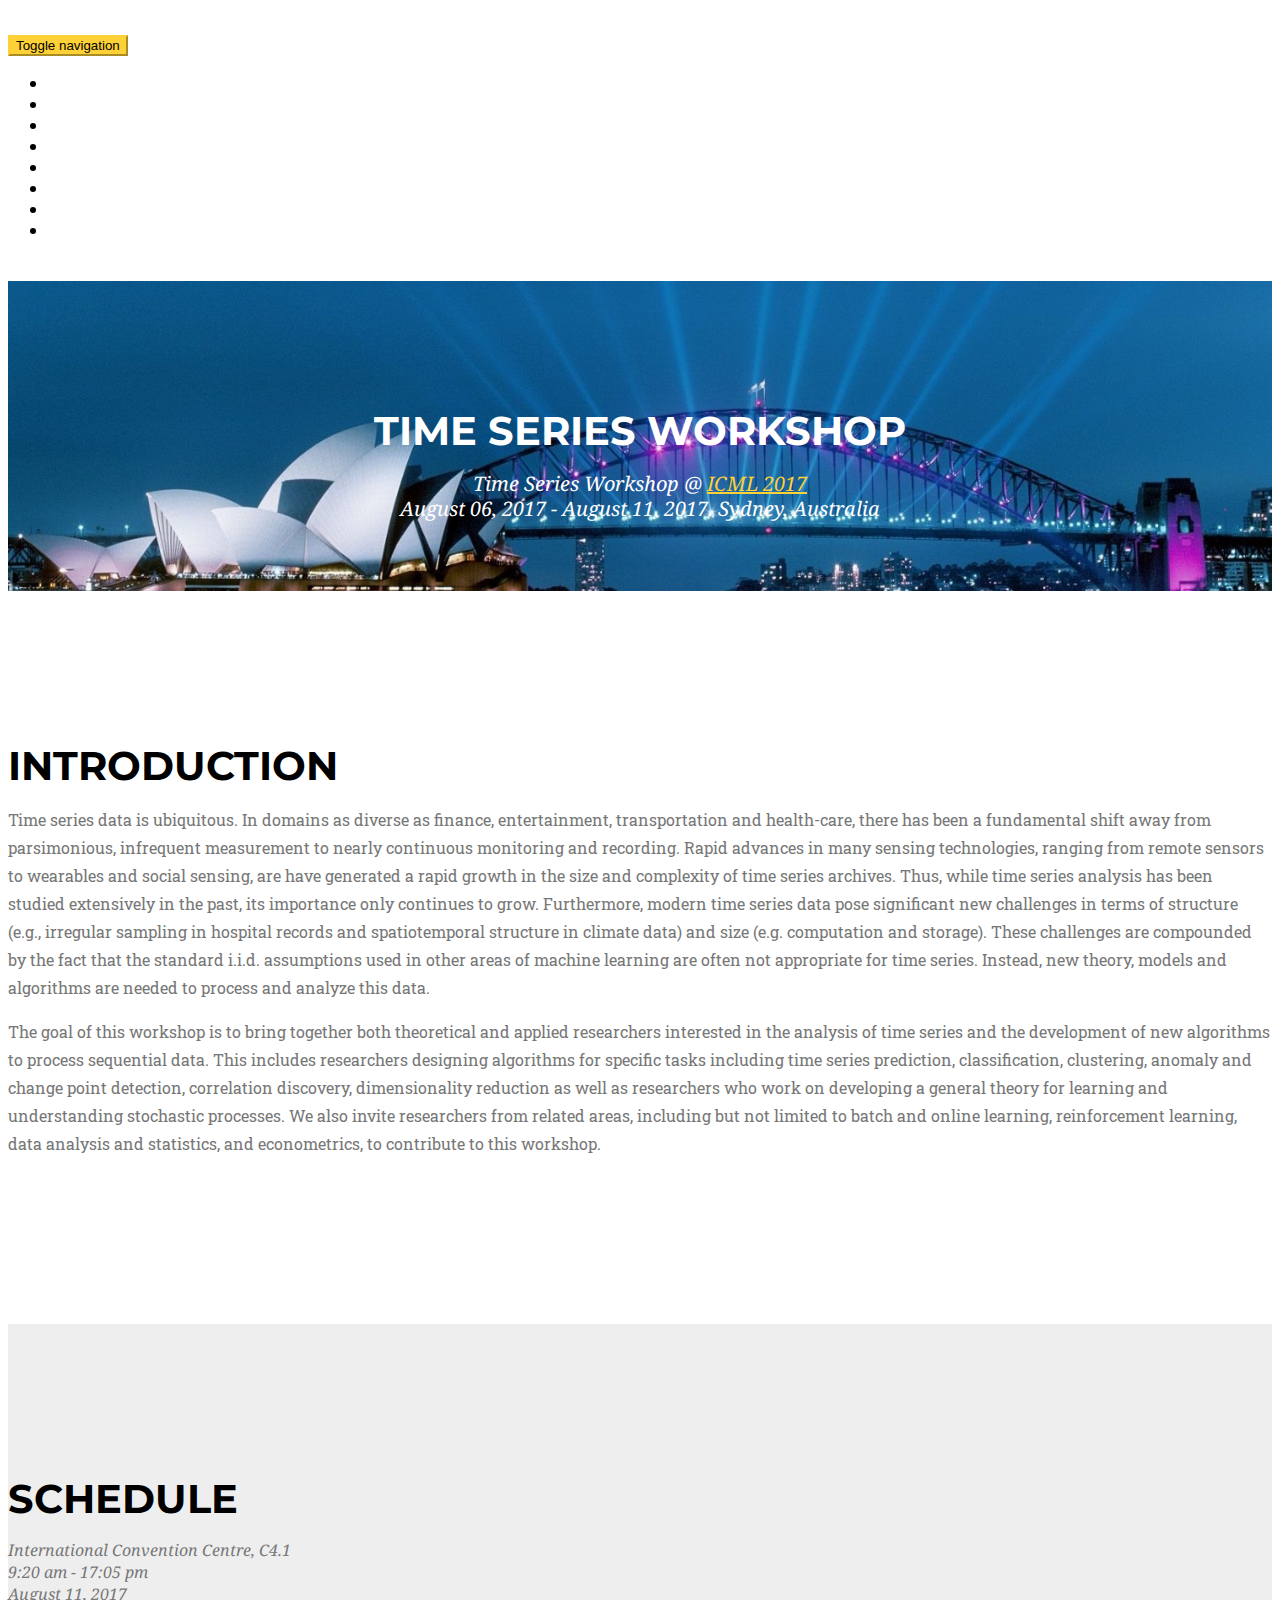
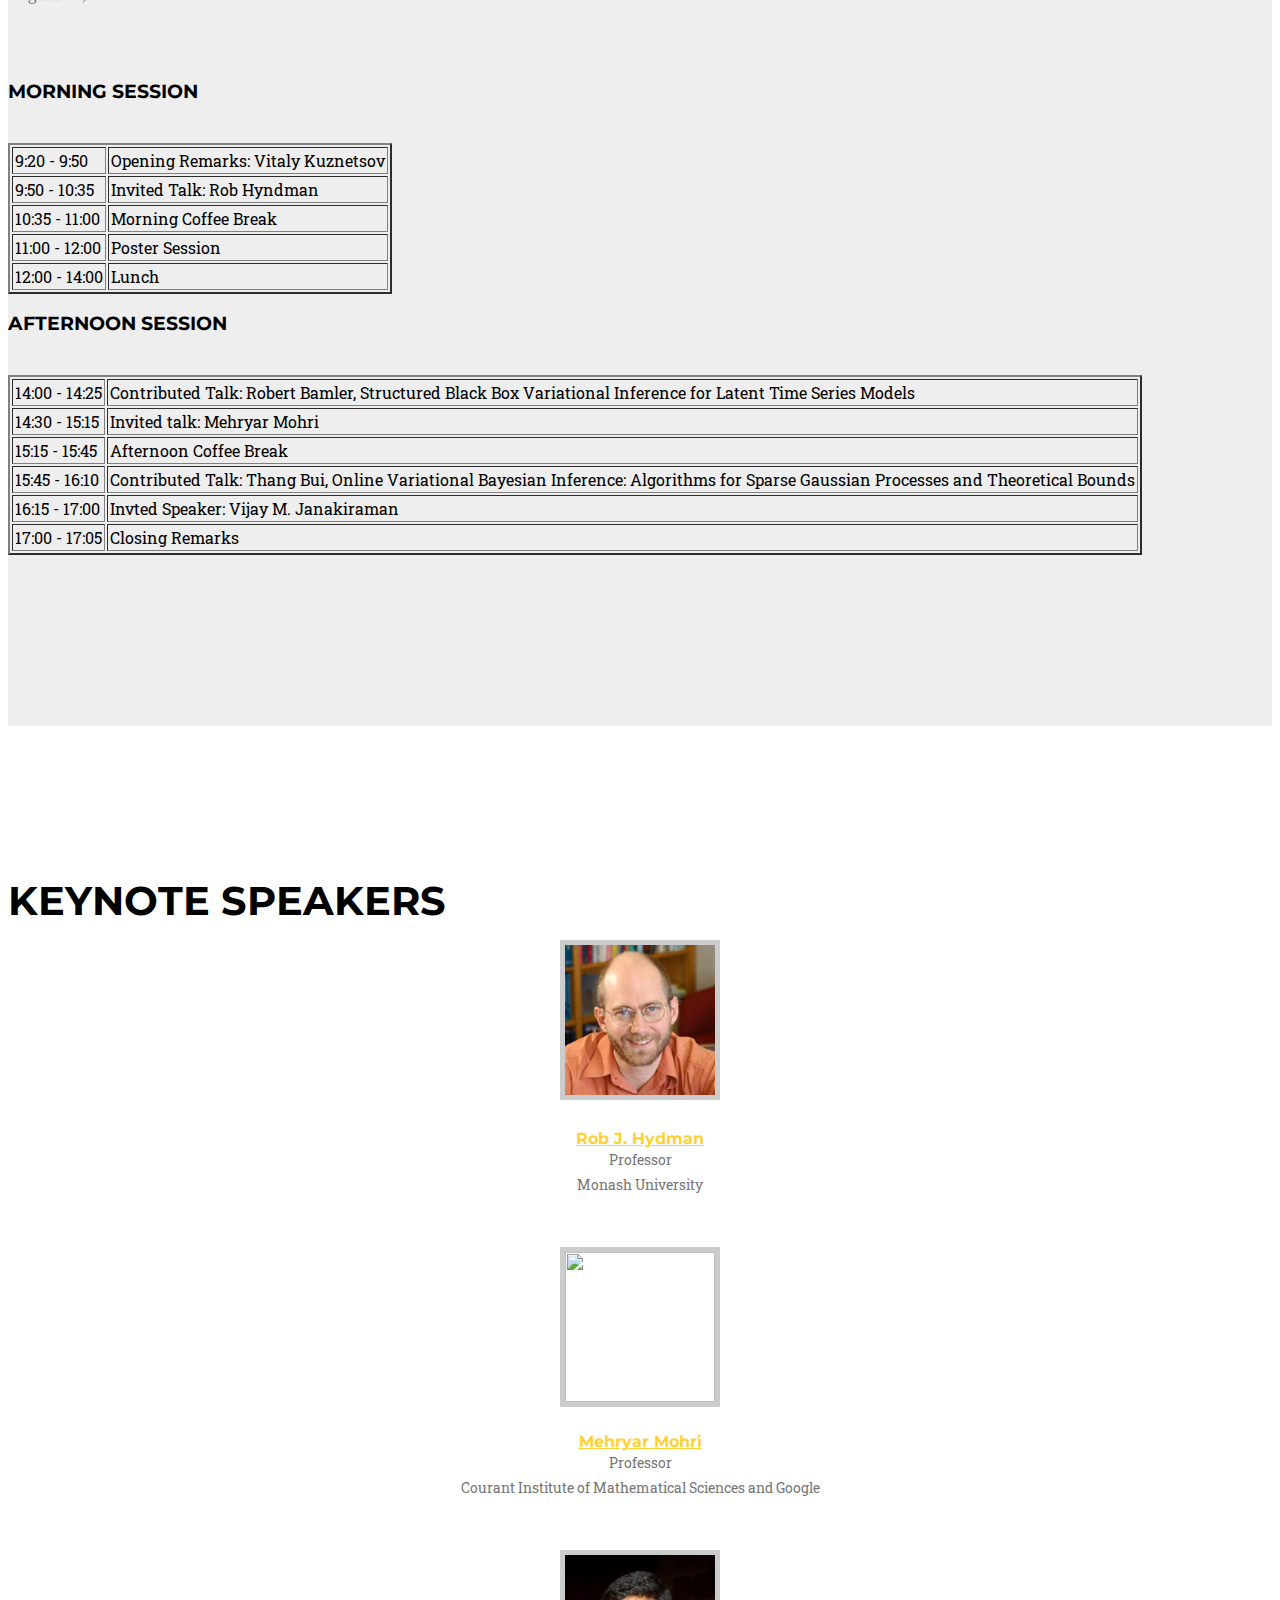
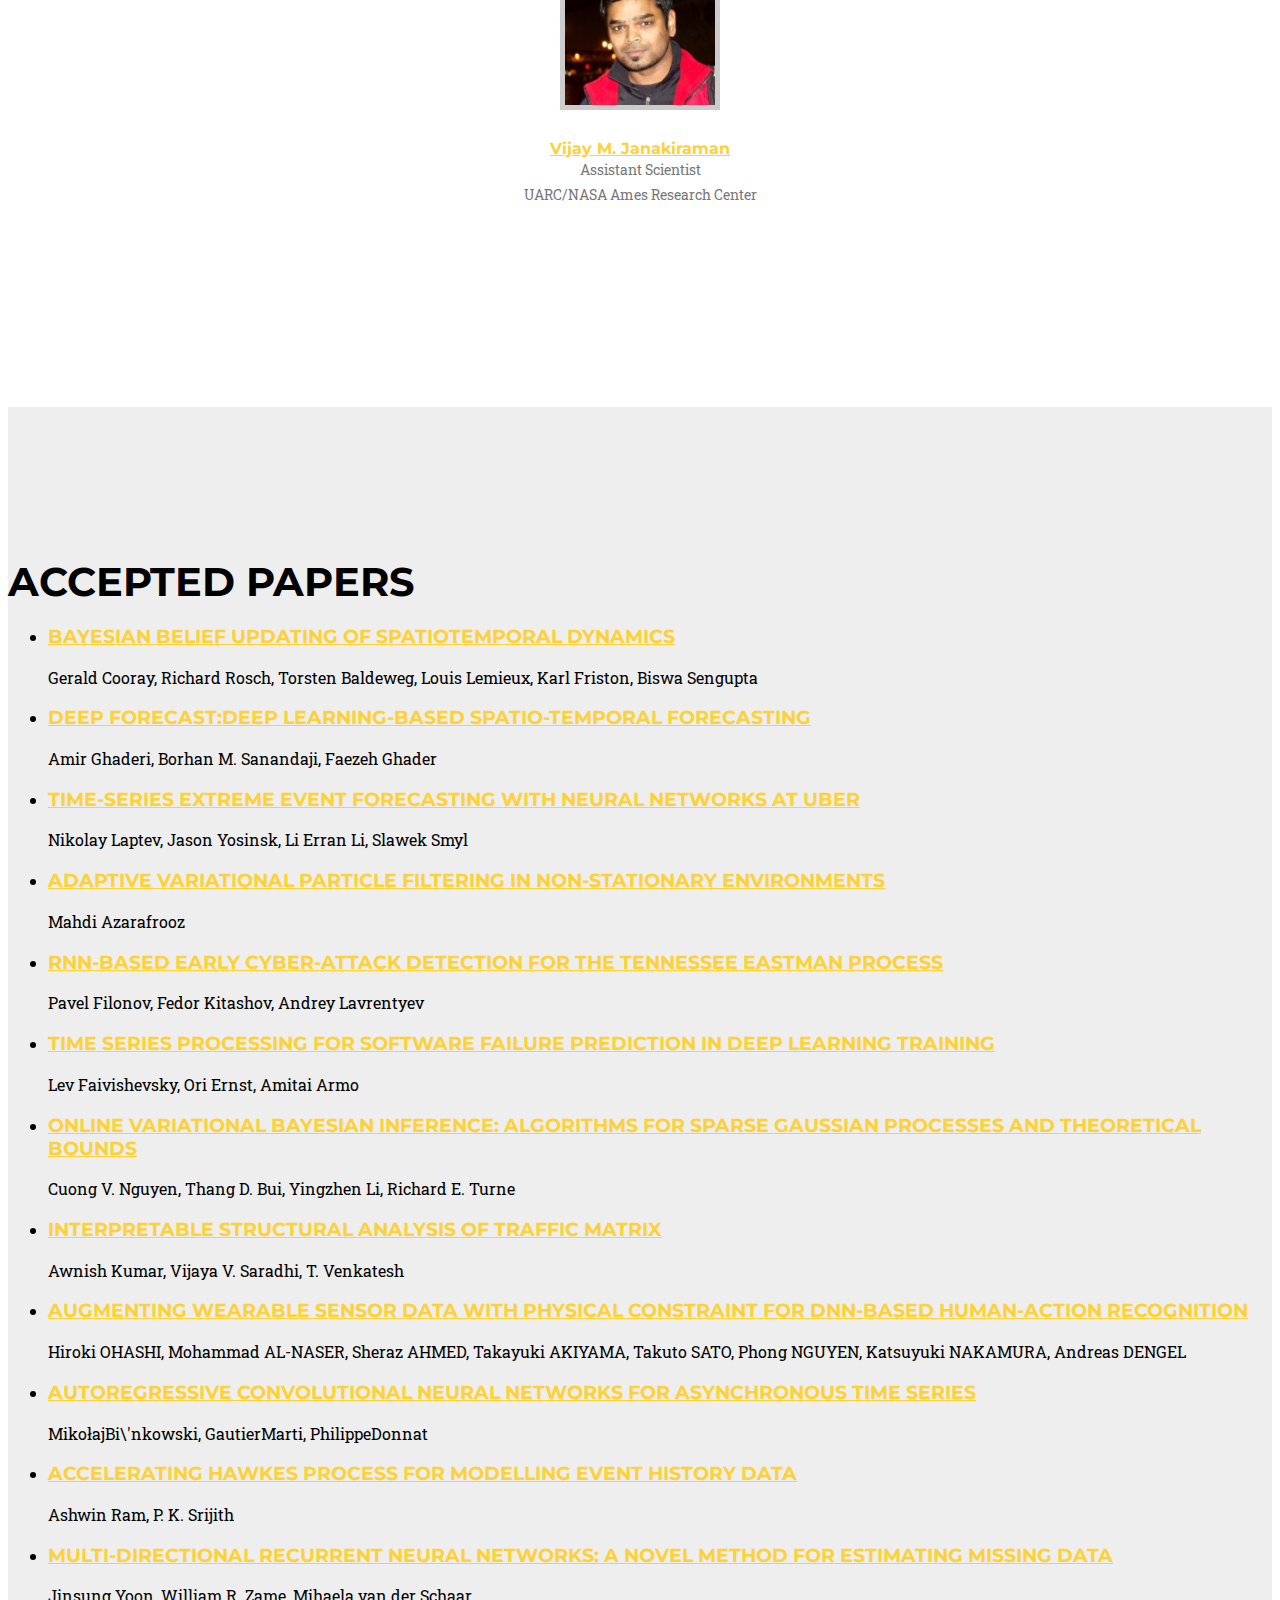
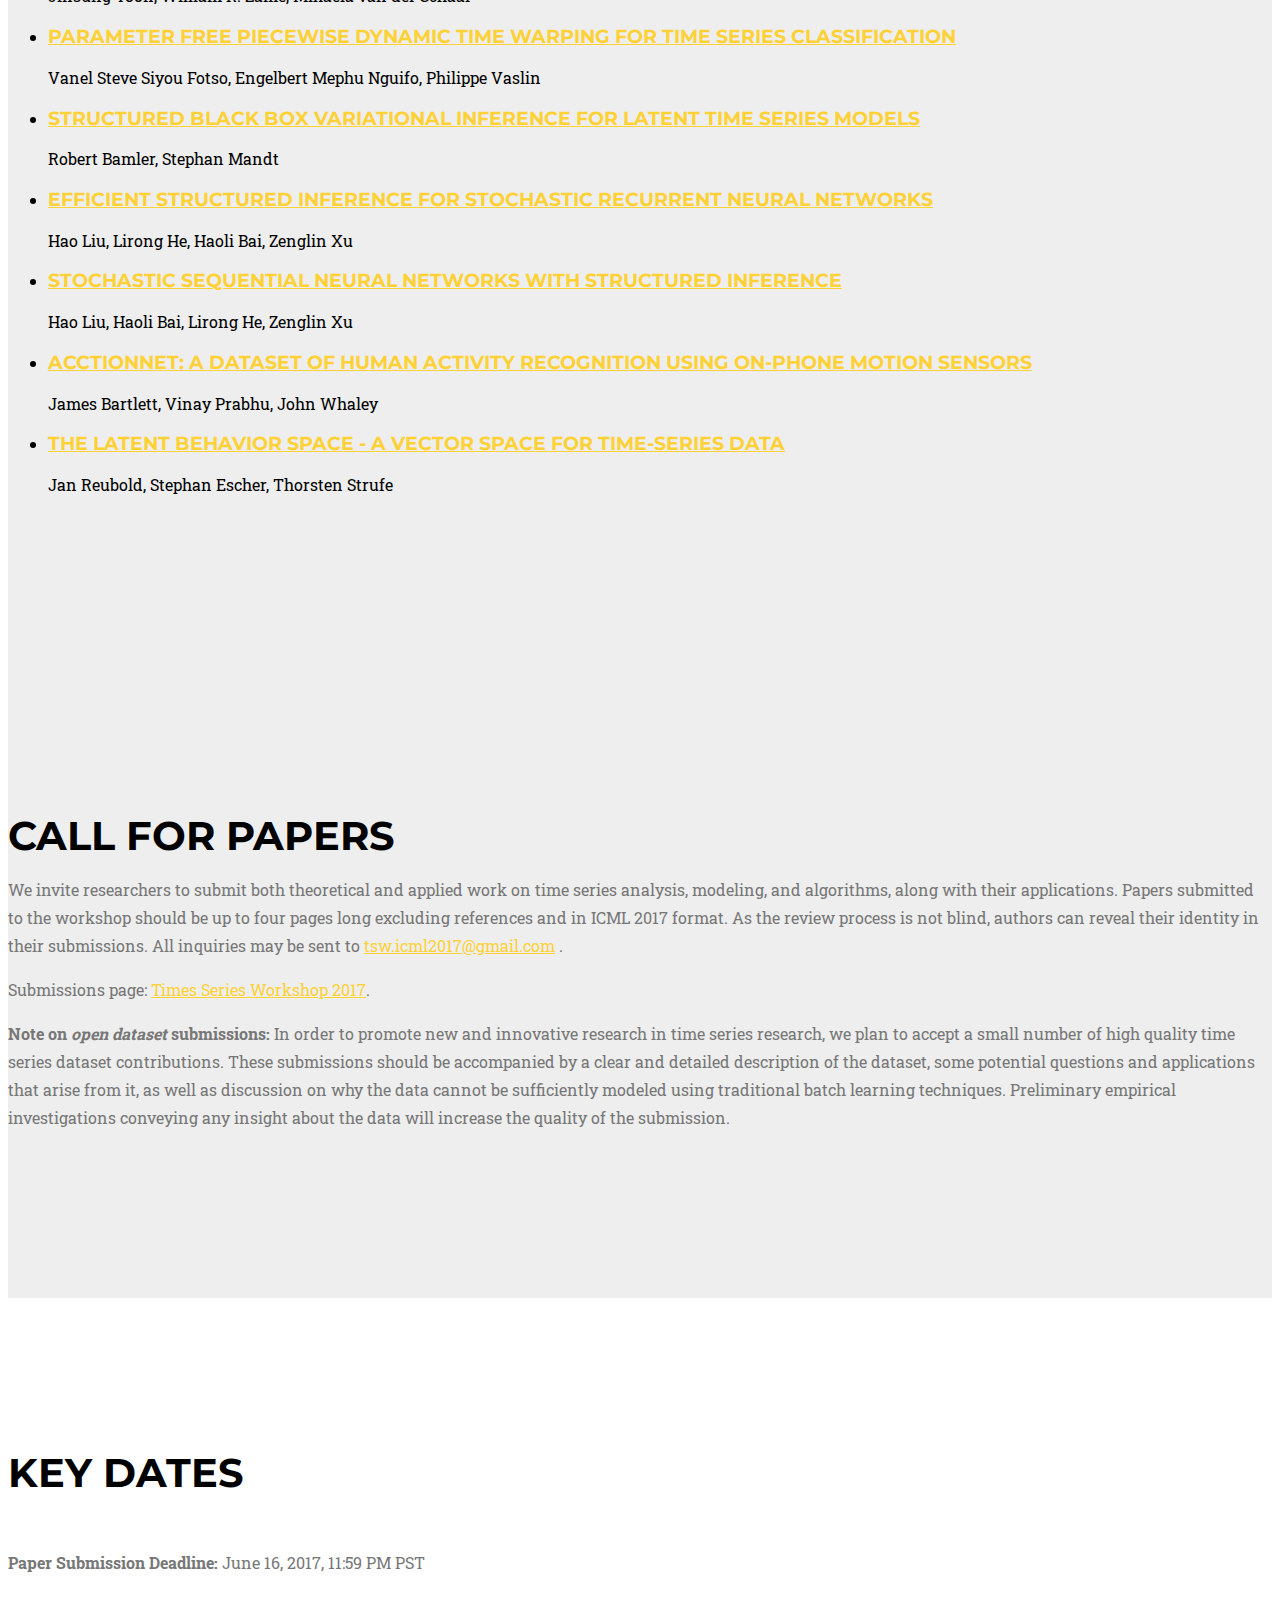
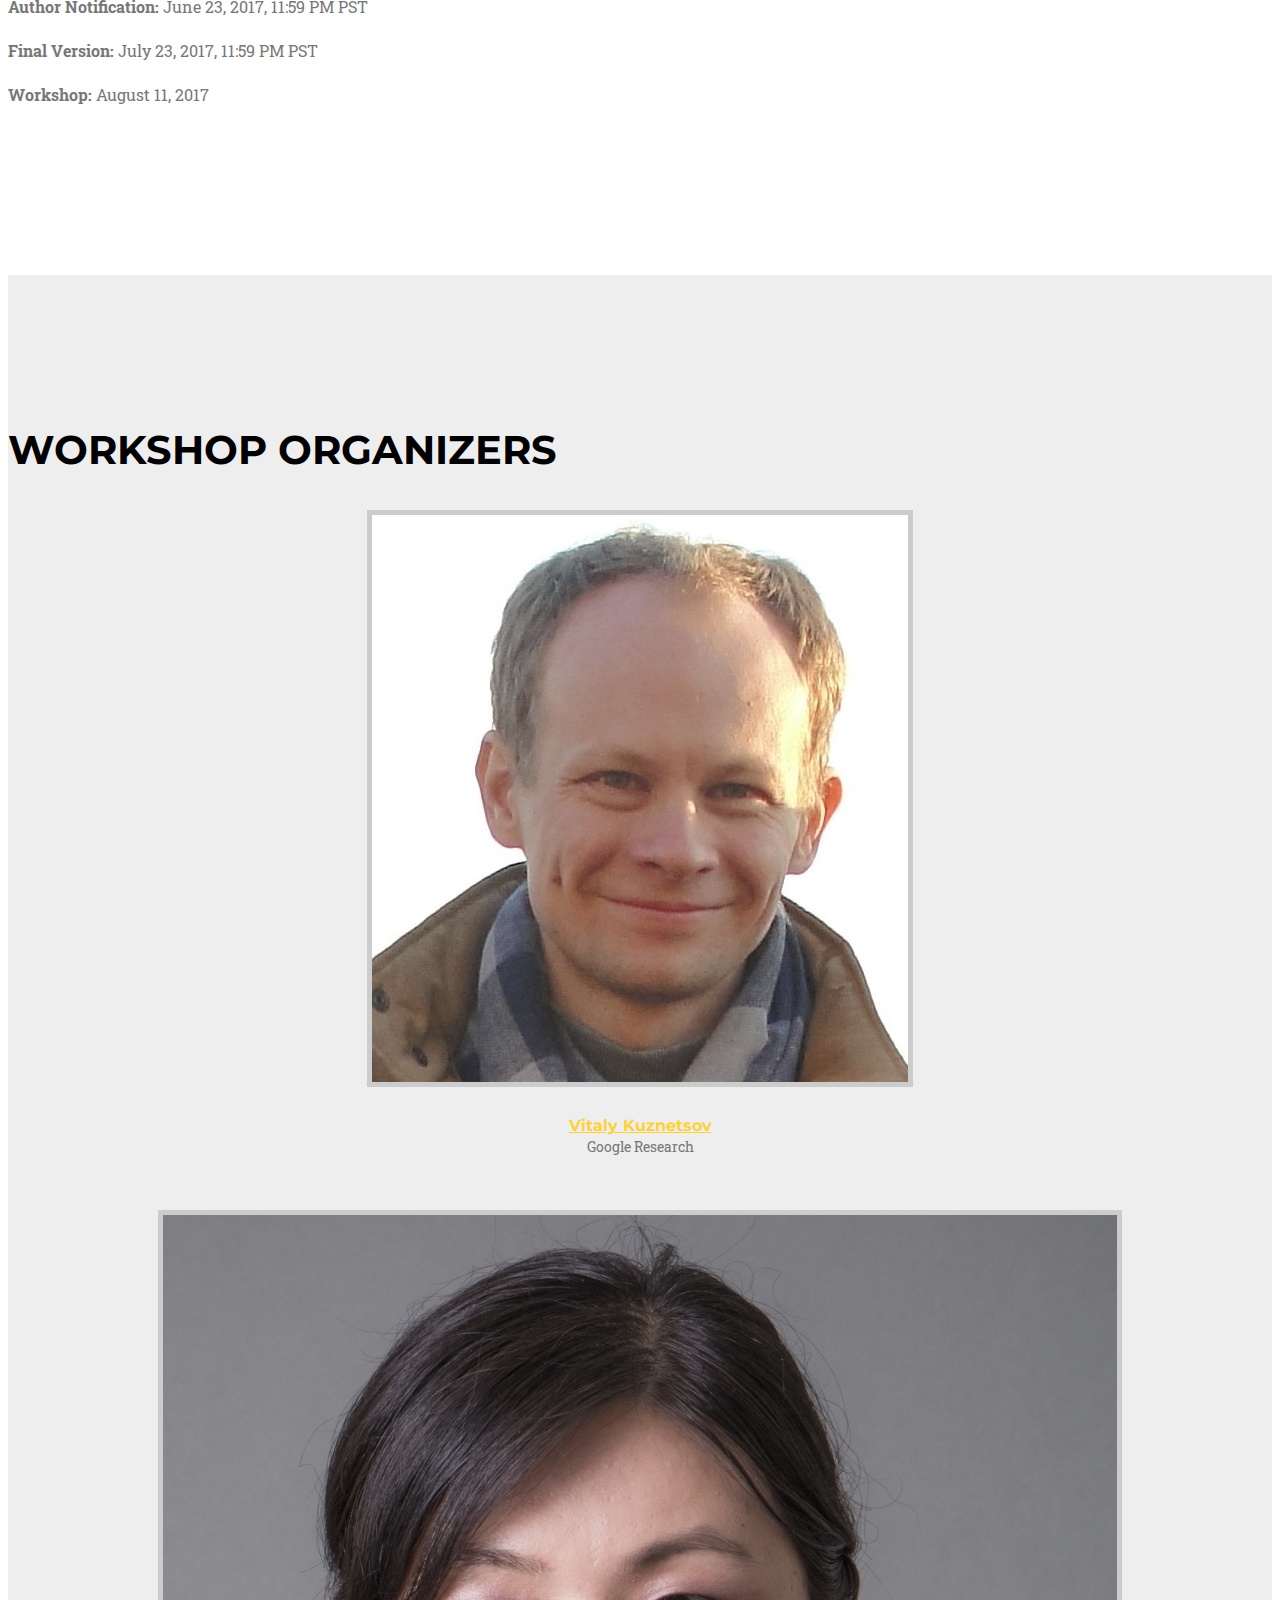
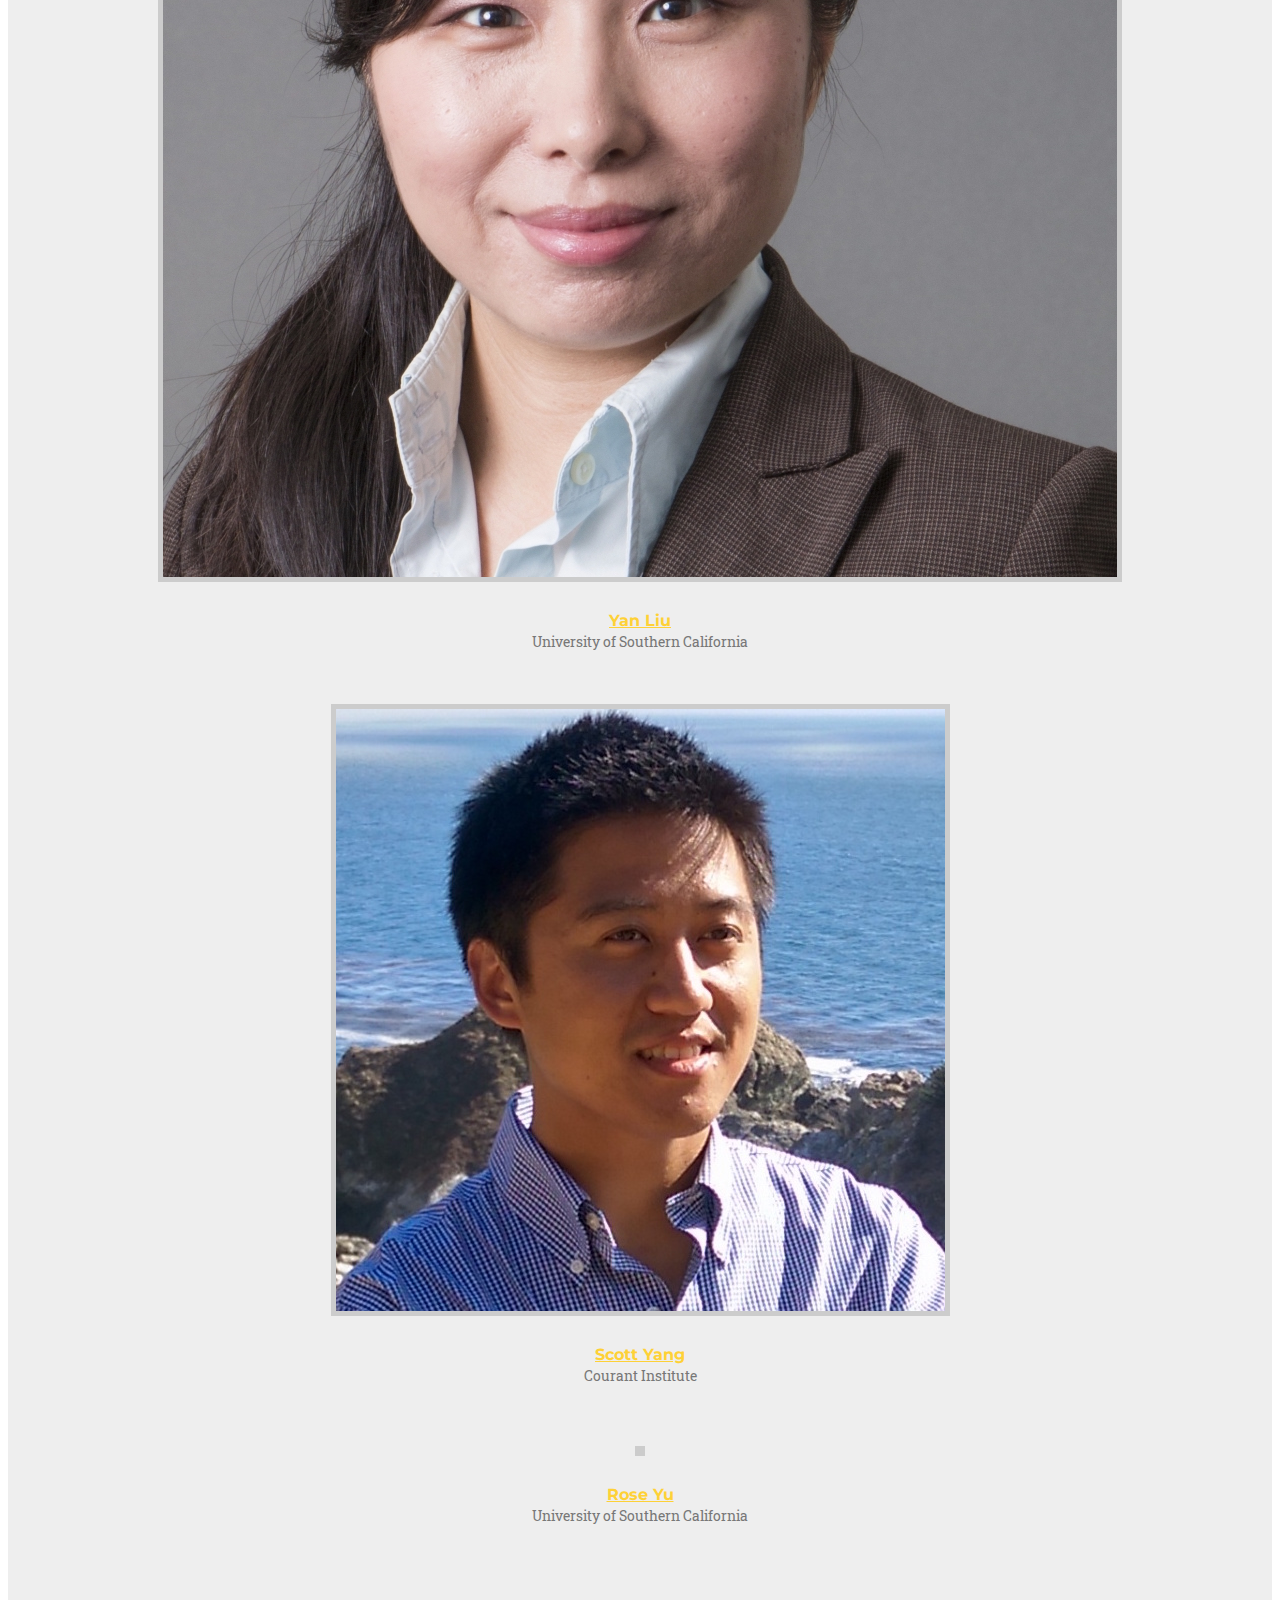
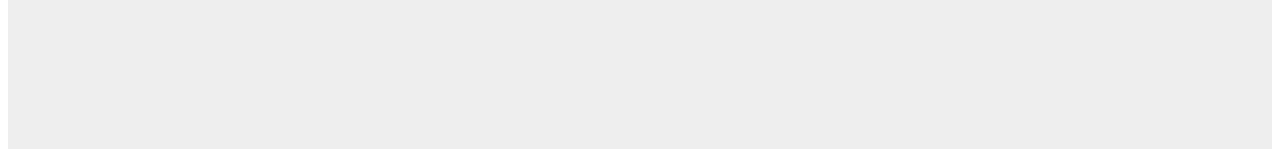
==== index_2017.html @ 30658706 "time series workshop 2019" ====
<!DOCTYPE html>
<html lang="en">

<head>
    <link rel="shortcut icon" href="favicon.ico?">
    <meta charset="utf-8">
    <meta http-equiv="X-UA-Compatible" content="IE=edge">
    <meta name="viewport" content="width=device-width, initial-scale=1">
    <meta name="description" content="Time Seris workshop, co-located with ICML 2017, Sydney, Australia">


    <title> Time Series Workshop </title>

    <!-- Bootstrap Core CSS -->
    <link href="css/bootstrap.min.css" rel="stylesheet">

    <!-- Custom CSS -->
    <link href="css/agency.css" rel="stylesheet">

    <!-- Custom Fonts -->
    <link href="css/font-awesome.min.css" rel="stylesheet" type="text/css">
    <link href="https://fonts.googleapis.com/css?family=Montserrat:400,700" rel="stylesheet" type="text/css">
    <link href='https://fonts.googleapis.com/css?family=Kaushan+Script' rel='stylesheet' type='text/css'>
    <link href='https://fonts.googleapis.com/css?family=Droid+Serif:400,700,400italic,700italic' rel='stylesheet' type='text/css'>
    <link href='https://fonts.googleapis.com/css?family=Roboto+Slab:400,100,300,700' rel='stylesheet' type='text/css'>

  
</head>

<body id="page-top" class="index">

    <!-- Navigation -->
    <nav class="navbar navbar-default navbar-fixed-top">
        <div class="container">
            <!-- Brand and toggle get grouped for better mobile display -->
            <div class="navbar-header page-scroll">
                <button type="button" class="navbar-toggle" data-toggle="collapse" data-target="#bs-example-navbar-collapse-1">
                    <span class="sr-only">Toggle navigation</span>
                    <span class="icon-bar"></span>
                    <span class="icon-bar"></span>
                    <span class="icon-bar"></span>
                </button>

            </div> 

            <!-- Collect the nav links, forms, and other content for toggling -->
            <div class="collapse navbar-collapse" id="bs-example-navbar-collapse-1">
                <ul class="nav navbar-nav navbar-middle">
                    <li class="hidden">
                        <a href="#page-top"></a>
                    </li>
                    <li>
                        <a class="page-scroll" href="#introduction">Introduction</a>
                    </li>
                    <li>
                        <a class="page-scroll" href="#program">Schedule</a>
                    </li>
                    <li>
                        <a class="page-scroll" href="#keynote">Keynote Speakers</a>
                    </li>
                    <li>
                        <a class="page-scroll" href="#papers">Accepted Papers</a>
                    </li>
                    <li>
                        <a class="page-scroll" href="#call">CFP</a>
                    </li>
                    <li>
                        <a class="page-scroll" href="#dates">Important Dates</a>
                    </li>
                    <li>
                        <a class="page-scroll" href="#organization">Organizers</a>
                    </li>
        
                </ul>
            </div>
            <!-- /.navbar-collapse -->
        </div>
        <!-- /.container-fluid -->
    </nav>

    <!-- Header -->
    <header>
        <style>
        header {background-image:url(img/sydney_night.jpg); color:#fff}    
        </style>
        <div class="container">
            <div class="intro-text">
            <div class="intro-heading"> Time Series Workshop </br></div>
                            <div class="intro-lead-in"> Time Series Workshop @ <a href="https://2017.icml.cc/" target=_blank>ICML 2017</a></br>August 06, 2017 - August 11, 2017. Sydney, Australia</div>
                <!--a href="#call" target=_blank class="page-scroll btn btn-xl">Submit a Paper</a-->
            </div>
        </div>
    </header>

    <!-- Introduction Section -->
    <section id="introduction">
        <div class="container">
            <div class="row">
                <div class="col-lg-12 text-center">
                    <h2 class="section-heading">Introduction</h2>
                    <!--h3 class="section-subheading text-muted">Lorem ipsum dolor sit amet consectetur.</h3-->
                </div>
            </div>
            <div class="row text-justify">
                <div class="col-md-12">
                    <p class="large text-muted">
                    Time series data is ubiquitous. In domains as diverse as finance, entertainment, transportation and health-care, there has been a fundamental shift away from parsimonious, infrequent measurement to nearly continuous monitoring and recording. Rapid advances in many sensing technologies, ranging from remote sensors to wearables and social sensing, are have generated a rapid growth in the size and complexity of time series archives. Thus, while time series analysis has been studied extensively in the past, its importance only continues to grow. Furthermore, modern time series data pose significant new challenges in terms of structure (e.g., irregular sampling in hospital records and spatiotemporal structure in climate data) and size (e.g. computation and storage). These challenges are compounded by the fact that the standard i.i.d. assumptions used in other areas of machine learning are often not appropriate for time series. Instead, new theory, models and algorithms are needed to process and analyze this data.</br> 
                    </p>
                    <p class ="large text-muted"> 
                    The goal of this workshop is to bring together both theoretical and applied researchers interested in the analysis of time series and the development of new algorithms to process sequential data. This includes researchers designing algorithms for specific tasks including  time series prediction, classification, clustering, anomaly and change point detection, correlation discovery, dimensionality reduction as well as researchers who work on developing a general theory for learning and understanding stochastic processes. We also invite researchers from related areas, including but not limited to batch and online learning, reinforcement learning, data analysis and statistics, and econometrics, to contribute to this workshop. </br>
                  </p>

                </div>
            </div>
        </div>
    </section>

    <!-- Program Section -->
    <section id="program" class="bg-mid-gray">
        <div class="container">

            <div class="row">
                <div class="col-lg-12 text-center">
                    <h2 class="section-heading">Schedule</h2>
                    <h3 class="section-subheading text-muted">
                      International Convention Centre, C4.1  <br>
                      9:20 am - 17:05 pm <br>
                      August 11, 2017<br>
                    </h3>
                </div>
            </div>
      
            <div id="schedule">
                <div class = "container w">
                    <h3>Morning Session</h3> <br>
                    <div class = "row centered">
                    <table class = "table table-striped" border="2" cellpadding="2" cellspacing="2">
                         <tbody>
                             <tr>
                                 <td>9:20 - 9:50 </td>
                                 <td>Opening Remarks: Vitaly Kuznetsov</td>
                                 <!-- <td> <a href="https://onedrive.live.com/?authkey=%21AFw6iImc0Bd8qnI&cid=46640C6A1C524EA2&id=46640C6A1C524EA2%2168523&parId=46640C6A1C524EA2%2168379&o=OneUp">video</a> </td> -->
                             </tr>
                             <tr>
                                 <td>9:50 - 10:35 </td>
                                 <td>Invited Talk: Rob Hyndman</td>
                                 <!-- <td> <a href="https://onedrive.live.com/?authkey=%21AFw6iImc0Bd8qnI&cid=46640C6A1C524EA2&id=46640C6A1C524EA2%2168509&parId=46640C6A1C524EA2%2168379&o=OneUp">video</a></td> -->
                             </tr>
                            <tr>
                                 <td>10:35 - 11:00 </td>
                                 <td>Morning Coffee Break</td>
                                 <!-- <td> <a href="https://onedrive.live.com/?authkey=%21AFw6iImc0Bd8qnI&cid=46640C6A1C524EA2&id=46640C6A1C524EA2%2168507&parId=46640C6A1C524EA2%2168379&o=OneUp">video</a></td> -->
                             </tr>
                             <tr>
                                 <td>11:00 - 12:00 </td>
                                 <td>Poster Session </td>
                                 <!-- <td> </td> -->
                             </tr>
                            <tr>
                                 <td>12:00 - 14:00 </td>
                                 <td>Lunch</td>
                                 <!-- <td> </td> -->
                             </tr>
                             
                         </tbody>
                     </table>
                 </div>
                 <h3>Afternoon Session</h3> <br>
                 <div class = "row centered">
                     <table class = "table table-striped" border="2" cellpadding="2" cellspacing="2">
                         <tbody>
                             <tr>
                                 <td>14:00 - 14:25 </td>
                                 <td>Contributed Talk: Robert Bamler, Structured Black Box Variational Inference for Latent Time Series Models</td>
                                 <!-- <td>  </td> -->
                             </tr>
                             <tr>
                                 <td>14:30 - 15:15 </td>
                                 <td>Invited talk: Mehryar Mohri</td>
                                 <!-- <td> </td> -->
                             </tr>
                             <tr>
                                 <td>15:15 - 15:45</td>
                                 <td>Afternoon Coffee Break </td>
                                 <!-- <td> </td> -->
                             </tr>
                             <tr>
                                 <td>15:45 - 16:10 </td>
                                 <td>Contributed Talk: Thang Bui, Online Variational Bayesian Inference: Algorithms for Sparse Gaussian Processes and Theoretical Bounds</td>
                                 <!-- <td> </td> -->
                             </tr>
                             <tr>
                                 <td>16:15 - 17:00 </td>
                                 <td>Invted Speaker: Vijay M. Janakiraman</td>
                                 <!-- <td> </td> -->
                             </tr>
                             <tr>
                                 <td>17:00 - 17:05 </td>
                                 <td>Closing Remarks</td>
                                 <!-- <td> </td> -->
                             </tr>
                         </tbody>
                     </table>
                 </div>

              <div class="col-lg-1 text-left">
                &nbsp;
              </div>
          </div>
        </div>
    </section>

    <!-- Keynote Section -->

    <section id="keynote">
         <div class="container">

             <div class="row text-justify">
                 <div class="col-lg-12 text-center">
                     <h2 class="section-heading">Keynote Speakers</h2>  
                </div>
            </div>  

             <div class="row">
                 <div class="col-sm-4">
                     <div class="team-member">
                         <img src="img/rob.jpg" height="150" width="150" class="img-responsive img-circle">
                         <a href="https://robjhyndman.com/"><h4>Rob J. Hydman</h4></a>
                         <p class="text-muted">Professor<br/>Monash University</p>
                     </div>
                 </div>

                  <div class="col-sm-4">
                     <div class="team-member">
                         <img src="img/mohri.jpg" height="150" width="150" class="img-responsive img-circle">
                         <a href="http://cs.nyu.edu/cs/faculty/mohri/"><h4>Mehryar Mohri</h4></a>
                         <p class="text-muted">Professor<br/>Courant Institute of Mathematical Sciences and Google</p>
                     </div>
                 </div>


                 <div class="col-sm-4">
                     <div class="team-member">
                         <img src="img/vijay.jpg" height="150" width="150" class="img-responsive img-circle">
                         <a href="https://c3.nasa.gov/dashlink/members/409/"><h4>Vijay M. Janakiraman</h4></a>
                         <p class="text-muted">Assistant Scientist<br/>UARC/NASA Ames Research Center</p>
                     </div>
                 </div>
                 
             </div>

        </div>
    </section>
             <!-- 
                 <div class="col-sm-8 text-left">
                      
                   <h3  >On Depth Efficiency of Convolutional Networks: the use of Hierarchical Tensor Decomposition for Network Design and Analysis</h3>  
                  <div class="container, col-sm-12 text-left">
                      <a type="button" class="btn btn-info" data-toggle="collapse" data-target="#amnon">Abstract</a>
                      <div id="amnon" class="collapse , text-muted" >
                                            
                    I will present recent work that derive an equivalence between convolutional networks and hierarchical tensor decompositions. Under this equivalence, the structure of a network corresponds to the type of decomposition, and the network weights correspond to the decomposition parameters. This allows analyzing hypotheses spaces of networks by studying tensor spaces of corresponding decompositions, facilitating the use of algebraic and measure theoretical tools.  
                    Specifically, the results I will present  include showing how exponential depth efficiency is achieved in a family of deep networks called Convolutional Arithmetic Circuits, show that CAC is equivalent to SimNets, show that depth efficiency is superior to conventional ConvNets and show how inductive bias is tied to correlations between regions of the input image. In particular, 
                    correlations are formalized through the notion of separation rank, which for a given input partition, measures how far a function is from being separable.
                    I will show that a polynomially sized deep network supports exponentially high separation ranks for certain input partitions, while being limited to polynomial separation ranks for others.
                    The network's pooling geometry effectively determines which input partitions are favored, thus serves as a means for controlling the inductive bias.
                    Contiguous pooling windows as commonly employed in practice favor interleaved partitions over coarse ones, orienting the inductive bias towards the statistics of natural images.
                    In addition to analyzing deep networks, I will show that shallow ones support only linear separation ranks, and by this gain insight into the benefit of functions brought forth by depth -- they are able to efficiently model strong correlation under favored partitions of the input.

                    This work covers material recently presented in COLT, ICML and CVPR including recent Arxiv submissions. The work was jointly done with doctoral students Nadav Cohen and Or Sharir.
                    <hr>

                      </div>
                    </div> 
                     
                  <div class="container, col-sm-12 text-left">
                <p>In 1999 Prof. Shashua co-founded Mobileye, an Israeli company developing a system-on-chip and computer vision algorithms for a driving assistance system, providing a full range of active safety features using a single camera. Today, approximately 11 million cars from 25 automobile manufacturers rely on Mobileye technology to make their vehicles safer to drive. In August 2014, Mobileye claimed the title for largest Israeli IPO ever, by raising $1B at a market cap of $5.3B. In addition, Mobileye is developing autonomous driving technology with more than a dozen car manufacturers. An early version of Mobileye’s autonomous driving technology was deployed in series as an "autopilot" feature in October, 2015, and will evolve to support more autonomous features in 2016 and beyond. The introduction of autonomous driving capabilities is of a transformative nature and has the potential of changing the way cars are built, driven and own in the future.</p>
                <p>In 2010 Prof. Shashua co-founded OrCam which harnesses computer vision artificial intelligence to assist people who are visually impaired or blind. The OrCam MyEye device is unique in its ability to provide visual aid to hundreds of millions of people, through a discreet wearable platform. Within its wide-ranging scope of capabilities, OrCam’s device can read most texts (both indoors and outdoors) and learn to recognize thousands of new items and faces.</p><br>
                     </div> -->


    <!-- Contributed Talks Section -->
    <section id="papers"  class="bg-mid-gray">
        <div class="container">
            <div class="row">
                <div class="col-lg-12 text-center">
                    <h2 class="section-heading">Accepted Papers</h2>
                </div>
            </div>

            <div class="row centered">
                <ul>
                    <li>
                    <h3> <a href="submissions/TSW2017_paper_1.pdf">Bayesian Belief Updating of Spatiotemporal Dynamics </a> </h3>
                        Gerald Cooray, Richard Rosch, Torsten Baldeweg, Louis Lemieux, Karl Friston, Biswa Sengupta
                    </li>

                    <li>
                    <h3> <a href="submissions/TSW2017_paper_2.pdf">Deep Forecast:Deep Learning-based Spatio-Temporal Forecasting </a> </h3>
                        Amir Ghaderi, Borhan M. Sanandaji, Faezeh Ghader
                    </li>

                    <li>
                    <h3> <a href="submissions/TSW2017_paper_3.pdf">Time-series Extreme Event Forecasting with Neural Networks at Uber</a> </h3>
                        Nikolay Laptev, Jason Yosinsk, Li Erran Li, Slawek Smyl
                    </li>


                    <li>
                    <h3> <a href="submissions/TSW2017_paper_4.pdf">Adaptive Variational Particle Filtering in Non-stationary Environments</a> </h3>
                        Mahdi Azarafrooz
                    </li>
                    <li>
                    <h3> <a href="submissions/TSW2017_paper_5.pdf">RNN-based Early Cyber-Attack Detection for the Tennessee Eastman Process</a> </h3>
                        Pavel Filonov, Fedor Kitashov, Andrey Lavrentyev 
                    </li>

                    <li>
                    <h3> <a href="submissions/TSW2017_paper_6.pdf">Time series processing for software failure prediction in deep learning training</a> </h3>
                        Lev Faivishevsky, Ori Ernst, Amitai Armo
                    </li>

                    <li>
                    <h3> <a href="submissions/TSW2017_paper_7.pdf">Online Variational Bayesian Inference:
Algorithms for Sparse Gaussian Processes and Theoretical Bounds</a> </h3>
                        Cuong V. Nguyen, Thang D. Bui, Yingzhen Li, Richard E. Turne
                    </li>


                    <li>
                    <h3> <a href="submissions/TSW2017_paper_8.pdf">Interpretable Structural Analysis of Traffic Matrix</a> </h3>
                    Awnish Kumar, Vijaya V. Saradhi, T. Venkatesh 
                    </li>
                    <li>
                    <h3> <a href="submissions/TSW2017_paper_9.pdf">Augmenting Wearable Sensor Data with Physical Constraint for DNN-Based Human-Action Recognition</a> </h3>
                        Hiroki OHASHI, Mohammad AL-NASER, Sheraz AHMED, Takayuki AKIYAMA, Takuto SATO, Phong NGUYEN, Katsuyuki NAKAMURA,  Andreas DENGEL
                    </li>

                    <li>
                    <h3> <a href="submissions/TSW2017_paper_10.pdf">Autoregressive Convolutional Neural Networks for Asynchronous Time Series</a> </h3>
                        MikołajBi\'nkowski, GautierMarti, PhilippeDonnat
                    </li>

                    <li>
                    <h3> <a href="submissions/TSW2017_paper_11.pdf">Accelerating Hawkes Process for Modelling Event History Data</a> </h3>
                        Ashwin Ram, P. K. Srijith
                    </li>

                    <li>
                    <h3> <a href="submissions/TSW2017_paper_12.pdf">Multi-directional Recurrent Neural Networks: A Novel Method for Estimating Missing Data</a> </h3>
                    Jinsung Yoon, William R. Zame, Mihaela van der Schaar 
                    </li>
                    <li>
                    <h3> <a href="submissions/TSW2017_paper_13.pdf">Parameter Free Piecewise Dynamic Time Warping for time series classification</a> </h3>
                        Vanel Steve Siyou Fotso, Engelbert Mephu Nguifo, Philippe Vaslin 
                    </li>
                    <li>
                    <h3> <a href="submissions/TSW2017_paper_15.pdf">Structured Black Box Variational Inference for Latent Time Series Models</a> </h3>
                        Robert Bamler, Stephan Mandt
                    </li>

                    <li>
                    <h3> <a href="submissions/TSW2017_paper_16.pdf">Efficient Structured Inference for Stochastic Recurrent Neural Networks</a> </h3>
                        Hao Liu, Lirong He, Haoli Bai, Zenglin Xu 
                    </li>
                    <li>
                    <h3> <a href="submissions/TSW2017_paper_17.pdf">Stochastic Sequential Neural Networks with Structured Inference</a> </h3>
                        Hao Liu, Haoli Bai, Lirong He, Zenglin Xu 
                    </li>
                    <li>
                    <h3> <a href="submissions/TSW2017_paper_18.pdf">AcctionNet: A Dataset Of Human Activity Recognition Using On-phone Motion Sensors</a> </h3>
                        James Bartlett, Vinay Prabhu, John Whaley 
                    </li>
                    <li>
                    <h3> <a href="submissions/TSW2017_paper_19.pdf">The Latent Behavior Space - A Vector Space for Time-Series Data</a> </h3>
                        Jan Reubold, Stephan Escher, Thorsten Strufe  
                    </li>
            </ul>
            </div>
            
      

        </div>
    </section>




    <!-- call for papers -->
    <section id="call" class="bg-mid-gray">
        <div class="container">
            <div class="row">
                <div class="col-lg-12 text-center">
                    <h2 class="section-heading">Call for Papers</h2>
                    <!--h3 class="section-subheading text-muted">Lorem ipsum dolor sit amet consectetur.</h3-->
                </div>
            </div>
            <div class="row text-justify">
                <div class="col-md-12">
                    <p class="large text-muted">
                    We invite researchers to submit both theoretical and applied work on time series analysis, modeling, and algorithms, along with their applications. Papers submitted to the workshop should be up to four pages long excluding references and in ICML 2017 format.  As the review process is not blind, authors can reveal their identity in their submissions. All inquiries may be sent to 
                    <a href="mailto:tsw.icml2017@gmail.com?Subject=TimeSeriesWorkshop" target="_top">tsw.icml2017@gmail.com</a>
.              
                    <p class="large text-muted">
                    <!--   Submissions website: TBA. -->
                      Submissions page: <a href="https://easychair.org/conferences/?conf=tsw2017">Times Series Workshop 2017</a>.
                  </p> 
                   
                    </p>
                  <p class="large text-muted">
                      <b>Note on <i>open dataset</i> submissions:</b> In order to promote new and innovative research in time series research, we plan to accept a small number of high quality time series dataset contributions. These submissions should be accompanied by a clear and detailed description of the dataset, some potential questions and applications that arise from it, as well as discussion on why the data cannot be sufficiently modeled using traditional batch learning techniques. Preliminary empirical investigations conveying any insight about the data will increase the quality of the submission.
                  </p>
  
               </div>
            </div>

        </div>
    </section>

    <!-- Dates Section -->
    <section id="dates">
        <div class="container">
            <div class="row">
                <div class="col-lg-12 text-center">
                    <h2 class="section-heading">Key Dates</h2>
                    <!--h3 class="section-subheading text-muted">Lorem ipsum dolor sit amet consectetur.</h3-->
                </div>
            </div>
            <div class="row">
              <div class="col-lg-4 text-left">
                &nbsp;
              </div>
            <div class="col-lg-6 text-left">
                <div class="col-md-12">
                      <p class="large text-muted">
                          <b>Paper Submission Deadline:</b> June 16, 2017, 11:59 PM PST
                      </p>
                      <p class="large text-muted">
                          <b>Author Notification:</b> June 23, 2017, 11:59 PM PST
                      </p>
                      <p class="large text-muted">
                        <b>Final Version:</b> July 23, 2017, 11:59 PM PST 
                      </p>
                      <p class="large text-muted">
                      <b>Workshop:</b> August 11, 2017
                      </p>
                </div>
            </div>
          </div>
        </div>
    </section>

  <!-- Organization Section -->
    <section id="organization" class="bg-mid-gray">
        <div class="container">
            <div class="row">
                <div class="col-lg-12 text-center">
                    <h2 class="section-heading">Workshop Organizers</h2>
                    <!--h3 class="section-subheading text-muted">Lorem ipsum dolor sit amet consectetur.</h3-->
                </div>
            </div>

                <div class="col-sm-2">
                   &nbsp;
                </div>


                <div class="col-sm-2">
                    <div class="team-member">
                        <img src="img/vitaly.jpg" class="img-responsive img-circle" alt="">
                        <a href="http://cims.nyu.edu/~vitaly/"> <h4>Vitaly Kuznetsov</h4> </a>
                        <p class="text-muted">Google Research</p>
                    </div>
                </div>

                <div class="col-sm-2">
                    <div class="team-member">
                        <img src="img/yanliu.jpg" class="img-responsive img-circle" alt="">
                        <a href="http://www-bcf.usc.edu/~liu32/"><h4>Yan Liu</h4>  </a>
                        <p class="text-muted">University of Southern California</p>
                    </div>
                </div>
                <div class="col-sm-2">
                    <div class="team-member">
                        <img src="img/scott.jpg" class="img-responsive img-circle" alt="">
                        <a href="http://cims.nyu.edu/~yangs/"><h4>Scott Yang</h4></a>
                        <p class="text-muted">Courant Institute</p>
                    </div>
                </div>

                <div class="col-sm-2">
                    <div class="team-member">
                        <img src="img/rose.jpg" class="img-responsive img-circle" alt="">
                        <a href="http://roseyu.com"><h4>Rose Yu</h4></a>
                        <p class="text-muted">University of Southern California</p>
                    </div>
                </div>

                <div class="col-sm-2">
                   &nbsp;
                </div>
            </div>
            
        </div>
    </section>

    <!-- Contact Section -->
<!--     <section id="contact">
        <div class="container">
            <div class="row">
                <div class="col-lg-12 text-center">
                    <h2 class="section-heading">Sponsor</h2>
                </div>
            </div>
            <div class="row">
                <div class="col-lg-8">
                    <img src="img/ubereng_new_mailchimp_header.jpg" class="img-rounded" alt=""> 

                </div>
                <div class="col-lg-4">
                     <br> <br /> 
                    <a href="https://www.uber.com/"><h4>Uber Engineering</h4>  </a>
                    <h5 class="text-muted">Transportation as reliable as running water, everywhere for everyone.</h5>
                </div>
                    <p class="help-block text-danger"></p>           
                </div>
        </div>
    </section> -->

    <!-- jQuery -->
    <script src="js/jquery.js"></script>

    <!-- Bootstrap Core JavaScript -->
    <script src="js/bootstrap.min.js"></script>

    <!-- Plugin JavaScript -->
    <script src="http://cdnjs.cloudflare.com/ajax/libs/jquery-easing/1.3/jquery.easing.min.js"></script>
    <script src="js/classie.js"></script>
    <script src="js/cbpAnimatedHeader.js"></script>

    <!-- Contact Form JavaScript -->
    <script src="js/contact_me.js"></script>

    <!-- Custom Theme JavaScript -->
    <script src="js/agency.js"></script>

</body>

</html>
---- css/agency.css ----
body
{
	overflow-x:hidden;
	font-family:"Roboto Slab","Helvetica Neue",Helvetica,Arial,sans-serif
}

.text-muted
{
	color:#777
}

.text-primary
{
	color:#fed136
}

p
{
	font-size:14px;
	line-height:1.75
}

p.large
{
	font-size:16px
}

ul.large
{
	font-size:16px;
	line-height:1.75;
}

a,a:hover,a:focus,a:active,a.active
{
	outline:0
}

a
{
	color:#fed136
}

a:hover,a:focus,a:active,a.active
{
	color:#fec503
}

h1,h2,h3,h4,h5,h6
{
	font-family:Montserrat,"Helvetica Neue",Helvetica,Arial,sans-serif;
	text-transform:uppercase;
	font-weight:700
}

.img-centered
{
	margin:0 auto
}

.bg-light-gray
{
	background-color:#f7f7f7
}

.bg-mid-gray
{
	background-color:#EEE
}

.bg-darkest-gray
{
	background-color:#222
}

.btn-primary
{
	color:#fff;
	background-color:#fed136;
	border-color:#fed136;
	font-family:Montserrat,"Helvetica Neue",Helvetica,Arial,sans-serif;
	text-transform:uppercase;
	font-weight:700
}

.btn-primary:hover,.btn-primary:focus,.btn-primary:active,.btn-primary.active,.open .dropdown-toggle.btn-primary
{
	color:#fff;
	background-color:#fec503;
	border-color:#f6bf01
}

.btn-primary:active,.btn-primary.active,.open .dropdown-toggle.btn-primary
{
	background-image:none
}

.btn-primary.disabled,.btn-primary[disabled],fieldset[disabled] .btn-primary,.btn-primary.disabled:hover,.btn-primary[disabled]:hover,fieldset[disabled] .btn-primary:hover,.btn-primary.disabled:focus,.btn-primary[disabled]:focus,fieldset[disabled] .btn-primary:focus,.btn-primary.disabled:active,.btn-primary[disabled]:active,fieldset[disabled] .btn-primary:active,.btn-primary.disabled.active,.btn-primary[disabled].active,fieldset[disabled] .btn-primary.active
{
	background-color:#fed136;
	border-color:#fed136
}

.btn-primary .badge
{
	color:#fed136;
	background-color:#fff
}

.btn-xl
{
	color:#fff;
	background-color:#fed136;
	border-color:#fed136;
	font-family:Montserrat,"Helvetica Neue",Helvetica,Arial,sans-serif;
	text-transform:uppercase;
	font-weight:700;
	border-radius:3px;
	font-size:18px;
	padding:20px 40px
}

.btn-xl:hover,.btn-xl:focus,.btn-xl:active,.btn-xl.active,.open .dropdown-toggle.btn-xl
{
	color:#fff;
	background-color:#fec503;
	border-color:#f6bf01
}

.btn-xl:active,.btn-xl.active,.open .dropdown-toggle.btn-xl
{
	background-image:none
}

.btn-xl.disabled,.btn-xl[disabled],fieldset[disabled] .btn-xl,.btn-xl.disabled:hover,.btn-xl[disabled]:hover,fieldset[disabled] .btn-xl:hover,.btn-xl.disabled:focus,.btn-xl[disabled]:focus,fieldset[disabled] .btn-xl:focus,.btn-xl.disabled:active,.btn-xl[disabled]:active,fieldset[disabled] .btn-xl:active,.btn-xl.disabled.active,.btn-xl[disabled].active,fieldset[disabled] .btn-xl.active
{
	background-color:#fed136;
	border-color:#fed136
}

.btn-xl .badge
{
	color:#fed136;
	background-color:#fff
}

.navbar-default
{
	background-color:#222;
	border-color:transparent
}

.navbar-default .navbar-brand
{
	color:#fed136;
	font-family:"Kaushan Script","Helvetica Neue",Helvetica,Arial,cursive
}

.navbar-default .navbar-brand:hover,.navbar-default .navbar-brand:focus,.navbar-default .navbar-brand:active,.navbar-default .navbar-brand.active
{
	color:#fec503
}

.navbar-default .navbar-collapse
{
	border-color:rgba(255,255,255,.02)
}

.navbar-default .navbar-toggle
{
	background-color:#fed136;
	border-color:#fed136
}

.navbar-default .navbar-toggle .icon-bar
{
	background-color:#fff
}

.navbar-default .navbar-toggle:hover,.navbar-default .navbar-toggle:focus
{
	background-color:#fed136
}

.navbar-default .nav li a
{
	font-family:Montserrat,"Helvetica Neue",Helvetica,Arial,sans-serif;
	text-transform:uppercase;
	font-weight:400;
	letter-spacing:1px;
	color:#fff
}

.navbar-default .nav li a:hover,.navbar-default .nav li a:focus
{
	color:#fed136;
	outline:0
}

.navbar-default .navbar-nav>.active>a
{
	border-radius:0;
	color:#fff;
	background-color:#fed136
}

.navbar-default .navbar-nav>.active>a:hover,.navbar-default .navbar-nav>.active>a:focus
{
	color:#fff;
	background-color:#fec503
}

@media (min-width:768px) {
	.navbar-default
	{
		background-color:transparent;
		padding:25px 0;
		-webkit-transition:padding .3s;
		-moz-transition:padding .3s;
		transition:padding .3s;
		border:0
	}

	.navbar-default .navbar-brand
	{
		font-size:2em;
		-webkit-transition:all .3s;
		-moz-transition:all .3s;
		transition:all .3s
	}

	.navbar-default .navbar-nav>.active>a
	{
		border-radius:3px
	}

	.navbar-default.navbar-shrink
	{
		background-color:#222;
		padding:10px 0
	}

	.navbar-default.navbar-shrink .navbar-brand
	{
		font-size:1.5em
	}
}

header
{
	background-repeat:none;
	background-attachment:scroll;
	background-position:center center;
	-webkit-background-size:cover;
	-moz-background-size:cover;
	background-size:cover;
	-o-background-size:cover;
	text-align:center;
}

header .intro-text
{
	padding-top:130px;
	padding-bottom:50px
}

header .intro-text .intro-lead-in
{
	font-family:"Droid Serif","Helvetica Neue",Helvetica,Arial,sans-serif;
	font-style:italic;
	font-size:12px;
	line-height:17px;
	margin-bottom:20px
}

header .intro-text .intro-heading
{
	font-family:Montserrat,"Helvetica Neue",Helvetica,Arial,sans-serif;
	text-transform:uppercase;
	font-weight:700;
	font-size:20px;
	line-height:20px;
	margin-bottom:20px
}

@media (min-width:500px) {
	header .intro-text
	{
		padding-top:130px;
		padding-bottom:50px
	}

	header .intro-text .intro-lead-in
	{
		font-family:"Droid Serif","Helvetica Neue",Helvetica,Arial,sans-serif;
		font-style:italic;
		font-size:20px;
		line-height:25px;
		margin-bottom:20px
	}

	header .intro-text .intro-heading
	{
		font-family:Montserrat,"Helvetica Neue",Helvetica,Arial,sans-serif;
		text-transform:uppercase;
		font-weight:700;
		font-size:40px;
		line-height:40px;
		margin-bottom:20px
	}
}

section
{
	padding:100px 0
}

section h2.section-heading
{
	font-size:40px;
	margin-top:0;
	margin-bottom:15px
}

section h3.section-subheading
{
	font-size:16px;
	font-family:"Droid Serif","Helvetica Neue",Helvetica,Arial,sans-serif;
	text-transform:none;
	font-style:italic;
	font-weight:400;
	margin-bottom:75px
}

@media (min-width:768px) {
	section
	{
		padding:150px 0
	}
}

.service-heading
{
	margin:15px 0;
	text-transform:none
}

#portfolio .portfolio-item
{
	margin:0 0 15px;
	right:0
}

#portfolio .portfolio-item .portfolio-link
{
	display:block;
	position:relative;
	max-width:400px;
	margin:0 auto
}

#portfolio .portfolio-item .portfolio-link .portfolio-hover
{
	background:rgba(254,209,54,.9);
	position:absolute;
	width:100%;
	height:100%;
	opacity:0;
	transition:all ease .5s;
	-webkit-transition:all ease .5s;
	-moz-transition:all ease .5s
}

#portfolio .portfolio-item .portfolio-link .portfolio-hover:hover
{
	opacity:1
}

#portfolio .portfolio-item .portfolio-link .portfolio-hover .portfolio-hover-content
{
	position:absolute;
	width:100%;
	height:20px;
	font-size:20px;
	text-align:center;
	top:50%;
	margin-top:-12px;
	color:#fff
}

#portfolio .portfolio-item .portfolio-link .portfolio-hover .portfolio-hover-content i
{
	margin-top:-12px
}

#portfolio .portfolio-item .portfolio-link .portfolio-hover .portfolio-hover-content h3,#portfolio .portfolio-item .portfolio-link .portfolio-hover .portfolio-hover-content h4
{
	margin:0
}

#portfolio .portfolio-item .portfolio-caption
{
	max-width:400px;
	margin:0 auto;
	background-color:#fff;
	text-align:center;
	padding:25px
}

#portfolio .portfolio-item .portfolio-caption h4
{
	text-transform:none;
	margin:0
}

#portfolio .portfolio-item .portfolio-caption p
{
	font-family:"Droid Serif","Helvetica Neue",Helvetica,Arial,sans-serif;
	font-style:italic;
	font-size:16px;
	margin:0
}

#portfolio *
{
	z-index:2
}

@media (min-width:767px) {
	#portfolio .portfolio-item
	{
		margin:0 0 30px
	}
}

.timeline
{
	list-style:none;
	padding:0;
	position:relative
}

.timeline:before
{
	top:0;
	bottom:0;
	position:absolute;
	content:"";
	width:2px;
	background-color:#f1f1f1;
	left:40px;
	margin-left:-1.5px
}

.timeline>li
{
	margin-bottom:50px;
	position:relative;
	min-height:50px
}

.timeline>li:before,.timeline>li:after
{
	content:" ";
	display:table
}

.timeline>li:after
{
	clear:both
}

.timeline>li .timeline-panel
{
	width:100%;
	float:right;
	padding:0 20px 0 100px;
	position:relative;
	text-align:left
}

.timeline>li .timeline-panel:before
{
	border-left-width:0;
	border-right-width:15px;
	left:-15px;
	right:auto
}

.timeline>li .timeline-panel:after
{
	border-left-width:0;
	border-right-width:14px;
	left:-14px;
	right:auto
}

.timeline>li .timeline-image
{
	left:0;
	margin-left:0;
	width:80px;
	height:80px;
	position:absolute;
	z-index:100;
	background-color:#fed136;
	color:#fff;
	border-radius:100%;
	border:7px solid #f1f1f1;
	text-align:center
}

.timeline>li .timeline-image h4
{
	font-size:10px;
	margin-top:12px;
	line-height:14px
}

.timeline>li.timeline-inverted>.timeline-panel
{
	float:right;
	text-align:left;
	padding:0 20px 0 100px
}

.timeline>li.timeline-inverted>.timeline-panel:before
{
	border-left-width:0;
	border-right-width:15px;
	left:-15px;
	right:auto
}

.timeline>li.timeline-inverted>.timeline-panel:after
{
	border-left-width:0;
	border-right-width:14px;
	left:-14px;
	right:auto
}

.timeline>li:last-child
{
	margin-bottom:0
}

.timeline .timeline-heading h4
{
	margin-top:0;
	color:inherit
}

.timeline .timeline-heading h4.subheading
{
	text-transform:none
}

.timeline .timeline-body>p,.timeline .timeline-body>ul
{
	margin-bottom:0
}

@media (min-width:768px) {
	.timeline:before
	{
		left:50%
	}

	.timeline>li
	{
		margin-bottom:100px;
		min-height:100px
	}

	.timeline>li .timeline-panel
	{
		width:41%;
		float:left;
		padding:0 20px 20px 30px;
		text-align:right
	}

	.timeline>li .timeline-image
	{
		width:100px;
		height:100px;
		left:50%;
		margin-left:-50px
	}

	.timeline>li .timeline-image h4
	{
		font-size:13px;
		margin-top:16px;
		line-height:18px
	}

	.timeline>li.timeline-inverted>.timeline-panel
	{
		float:right;
		text-align:left;
		padding:0 30px 20px 20px
	}
}

@media (min-width:992px) {
	.timeline>li
	{
		min-height:150px
	}

	.timeline>li .timeline-panel
	{
		padding:0 20px 20px
	}

	.timeline>li .timeline-image
	{
		width:150px;
		height:150px;
		margin-left:-75px
	}

	.timeline>li .timeline-image h4
	{
		font-size:18px;
		margin-top:30px;
		line-height:26px
	}

	.timeline>li.timeline-inverted>.timeline-panel
	{
		padding:0 20px 20px
	}
}

@media (min-width:1200px) {
	.timeline>li
	{
		min-height:170px
	}

	.timeline>li .timeline-panel
	{
		padding:0 20px 20px 100px
	}

	.timeline>li .timeline-image
	{
		width:170px;
		height:170px;
		margin-left:-85px
	}

	.timeline>li .timeline-image h4
	{
		margin-top:40px
	}

	.timeline>li.timeline-inverted>.timeline-panel
	{
		padding:0 100px 20px 20px
	}
}

.team-member
{
	text-align:center;
	margin-bottom:50px
}

.team-member img
{
	margin:0 auto;
	border:5px solid #ccc;
}

.team-member h4
{
	margin-top:25px;
	margin-bottom:0;
	text-transform:none
}

.team-member p
{
	margin-top:0
}

aside.clients img
{
	margin:50px auto
}

section#contact
{
	background-color:#222;
	background-image:url(../img/map-image.png);
	background-position:center;
	background-repeat:no-repeat
}

section#contact .section-heading
{
	color:#fff
}

section#contact .form-group
{
	margin-bottom:25px
}

section#contact .form-group input,section#contact .form-group textarea
{
	padding:20px
}

section#contact .form-group input.form-control
{
	height:auto
}

section#contact .form-group textarea.form-control
{
	height:236px
}

section#contact .form-control:focus
{
	border-color:#fed136;
	box-shadow:none
}

section#contact ::-webkit-input-placeholder
{
	font-family:Montserrat,"Helvetica Neue",Helvetica,Arial,sans-serif;
	text-transform:uppercase;
	font-weight:700;
	color:#bbb
}

section#contact :-moz-placeholder
{
	font-family:Montserrat,"Helvetica Neue",Helvetica,Arial,sans-serif;
	text-transform:uppercase;
	font-weight:700;
	color:#bbb
}

section#contact ::-moz-placeholder
{
	font-family:Montserrat,"Helvetica Neue",Helvetica,Arial,sans-serif;
	text-transform:uppercase;
	font-weight:700;
	color:#bbb
}

section#contact :-ms-input-placeholder
{
	font-family:Montserrat,"Helvetica Neue",Helvetica,Arial,sans-serif;
	text-transform:uppercase;
	font-weight:700;
	color:#bbb
}

section#contact .text-danger
{
	color:#e74c3c
}

footer
{
	padding:25px 0;
	text-align:center
}

footer span.copyright
{
	line-height:40px;
	font-family:Montserrat,"Helvetica Neue",Helvetica,Arial,sans-serif;
	text-transform:uppercase;
	text-transform:none
}

footer ul.quicklinks
{
	margin-bottom:0;
	line-height:40px;
	font-family:Montserrat,"Helvetica Neue",Helvetica,Arial,sans-serif;
	text-transform:uppercase;
	text-transform:none
}

ul.social-buttons-team
{
	margin-bottom:0
}

ul.social-buttons-team li a
{
	display:block;
	background-color:#222;
	height:29px;
	width:29px;
	border-radius:100%;
	font-size:15px;
	line-height:29px;
	color:#fff;
	outline:0;
	-webkit-transition:all .3s;
	-moz-transition:all .3s;
	transition:all .3s
}

ul.social-buttons-team li a:hover,ul.social-buttons-team li a:focus,ul.social-buttons-team li a:active
{
	background-color:#fed136
}

ul.social-buttons-team li a.inactive
{
	display:block;
	background-color:#666;
	height:29px;
	width:29px;
	border-radius:100%;
	font-size:15px;
	line-height:29px;
	color:#fff;
	outline:0;
	-webkit-transition:all .3s;
	-moz-transition:all .3s;
	transition:all .3s
}

ul.social-buttons-team li a.inactive:hover,ul.social-buttons-team li a.inactive:focus,ul.social-buttons-team li a.inactive:active
{
	background-color:#666
}



ul.social-buttons
{
	margin-bottom:0
}

ul.social-buttons li a
{
	display:block;
	background-color:#222;
	height:40px;
	width:40px;
	border-radius:100%;
	font-size:20px;
	line-height:40px;
	color:#fff;
	outline:0;
	-webkit-transition:all .3s;
	-moz-transition:all .3s;
	transition:all .3s
}

ul.social-buttons li a:hover,ul.social-buttons li a:focus,ul.social-buttons li a:active
{
	background-color:#fed136
}

ul.social-buttons li a.inactive
{
	display:block;
	background-color:#666;
	height:40px;
	width:40px;
	border-radius:100%;
	font-size:20px;
	line-height:40px;
	color:#fff;
	outline:0;
	-webkit-transition:all .3s;
	-moz-transition:all .3s;
	transition:all .3s
}

ul.social-buttons li a.inactive:hover,ul.social-buttons li a.inactive:focus,ul.social-buttons li a.inactive:active
{
	background-color:#666
}


.btn:focus,.btn:active,.btn.active,.btn:active:focus
{
	outline:0
}

.portfolio-modal .modal-content
{
	border-radius:0;
	background-clip:border-box;
	-webkit-box-shadow:none;
	box-shadow:none;
	border:0;
	min-height:100%;
	padding:100px 0;
	text-align:center
}

.portfolio-modal .modal-content h2
{
	margin-bottom:15px;
	font-size:3em
}

.portfolio-modal .modal-content p
{
	margin-bottom:30px
}

.portfolio-modal .modal-content p.item-intro
{
	margin:20px 0 30px;
	font-family:"Droid Serif","Helvetica Neue",Helvetica,Arial,sans-serif;
	font-style:italic;
	font-size:16px
}

.portfolio-modal .modal-content ul.list-inline
{
	margin-bottom:30px;
	margin-top:0
}

.portfolio-modal .modal-content img
{
	margin-bottom:30px
}

.portfolio-modal .close-modal
{
	position:absolute;
	width:75px;
	height:75px;
	background-color:transparent;
	top:25px;
	right:25px;
	cursor:pointer
}

.portfolio-modal .close-modal:hover
{
	opacity:.3
}

.portfolio-modal .close-modal .lr
{
	height:75px;
	width:1px;
	margin-left:35px;
	background-color:#222;
	transform:rotate(45deg);
	-ms-transform:rotate(45deg);
	-webkit-transform:rotate(45deg);
	z-index:1051
}

.portfolio-modal .close-modal .lr .rl
{
	height:75px;
	width:1px;
	background-color:#222;
	transform:rotate(90deg);
	-ms-transform:rotate(90deg);
	-webkit-transform:rotate(90deg);
	z-index:1052
}

.portfolio-modal .modal-backdrop
{
	opacity:0;
	display:none
}

::-moz-selection
{
	text-shadow:none;
	background:#fed136
}

::selection
{
	text-shadow:none;
	background:#fed136
}

img::selection
{
	background:0 0
}

img::-moz-selection
{
	background:0 0
}

body
{
	webkit-tap-highlight-color:#fed136
}
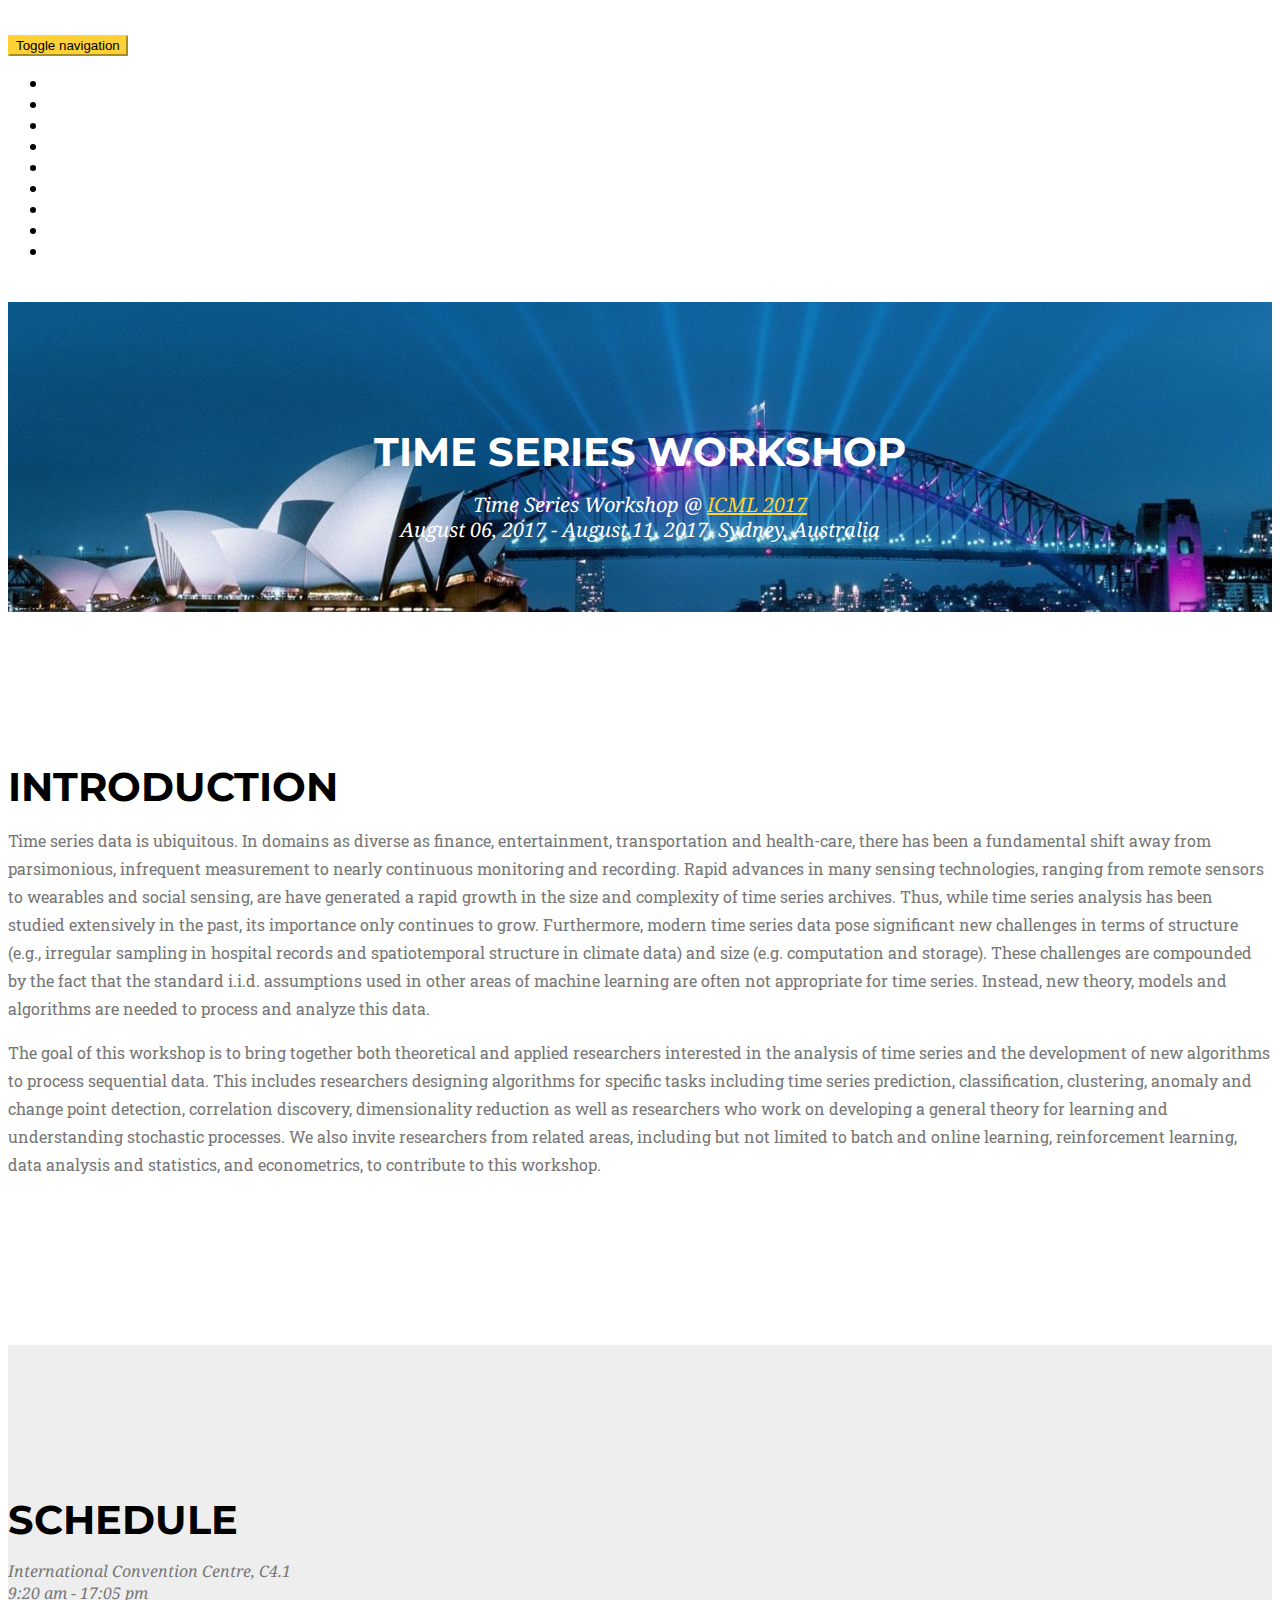
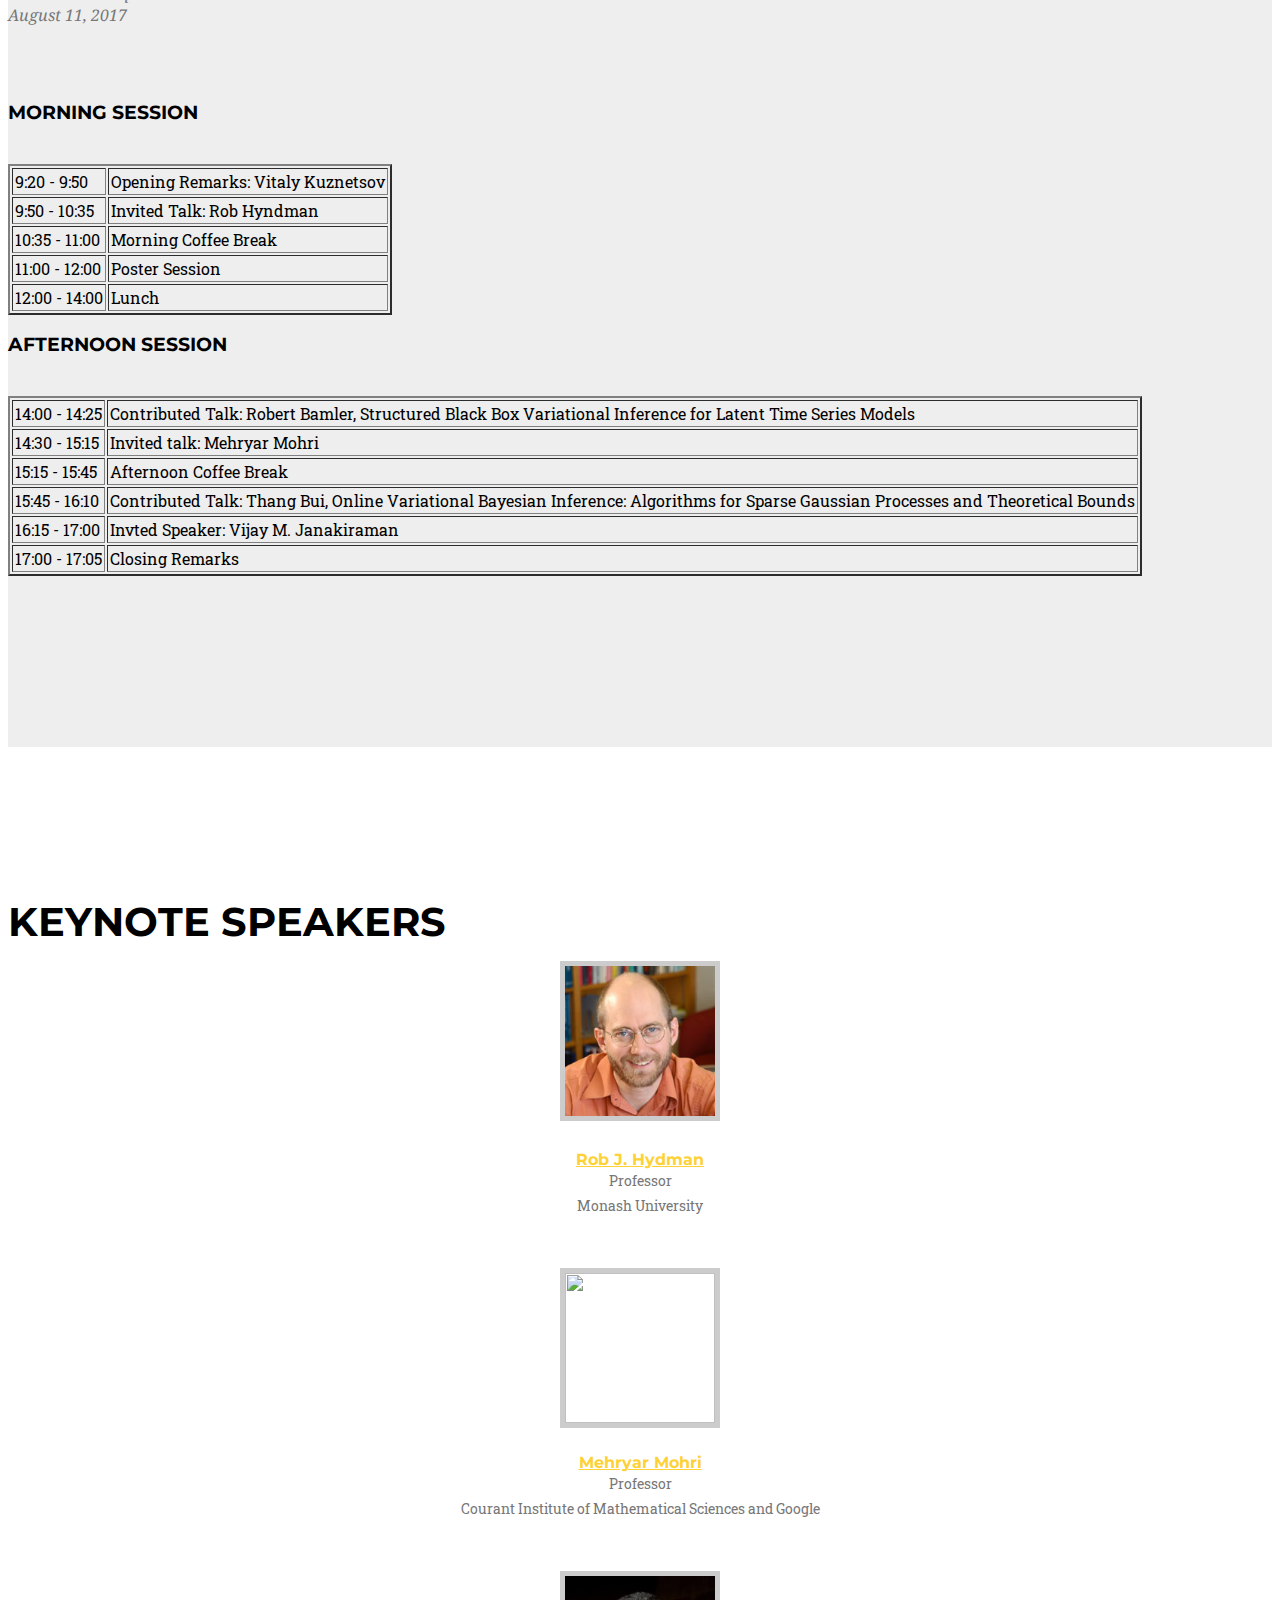
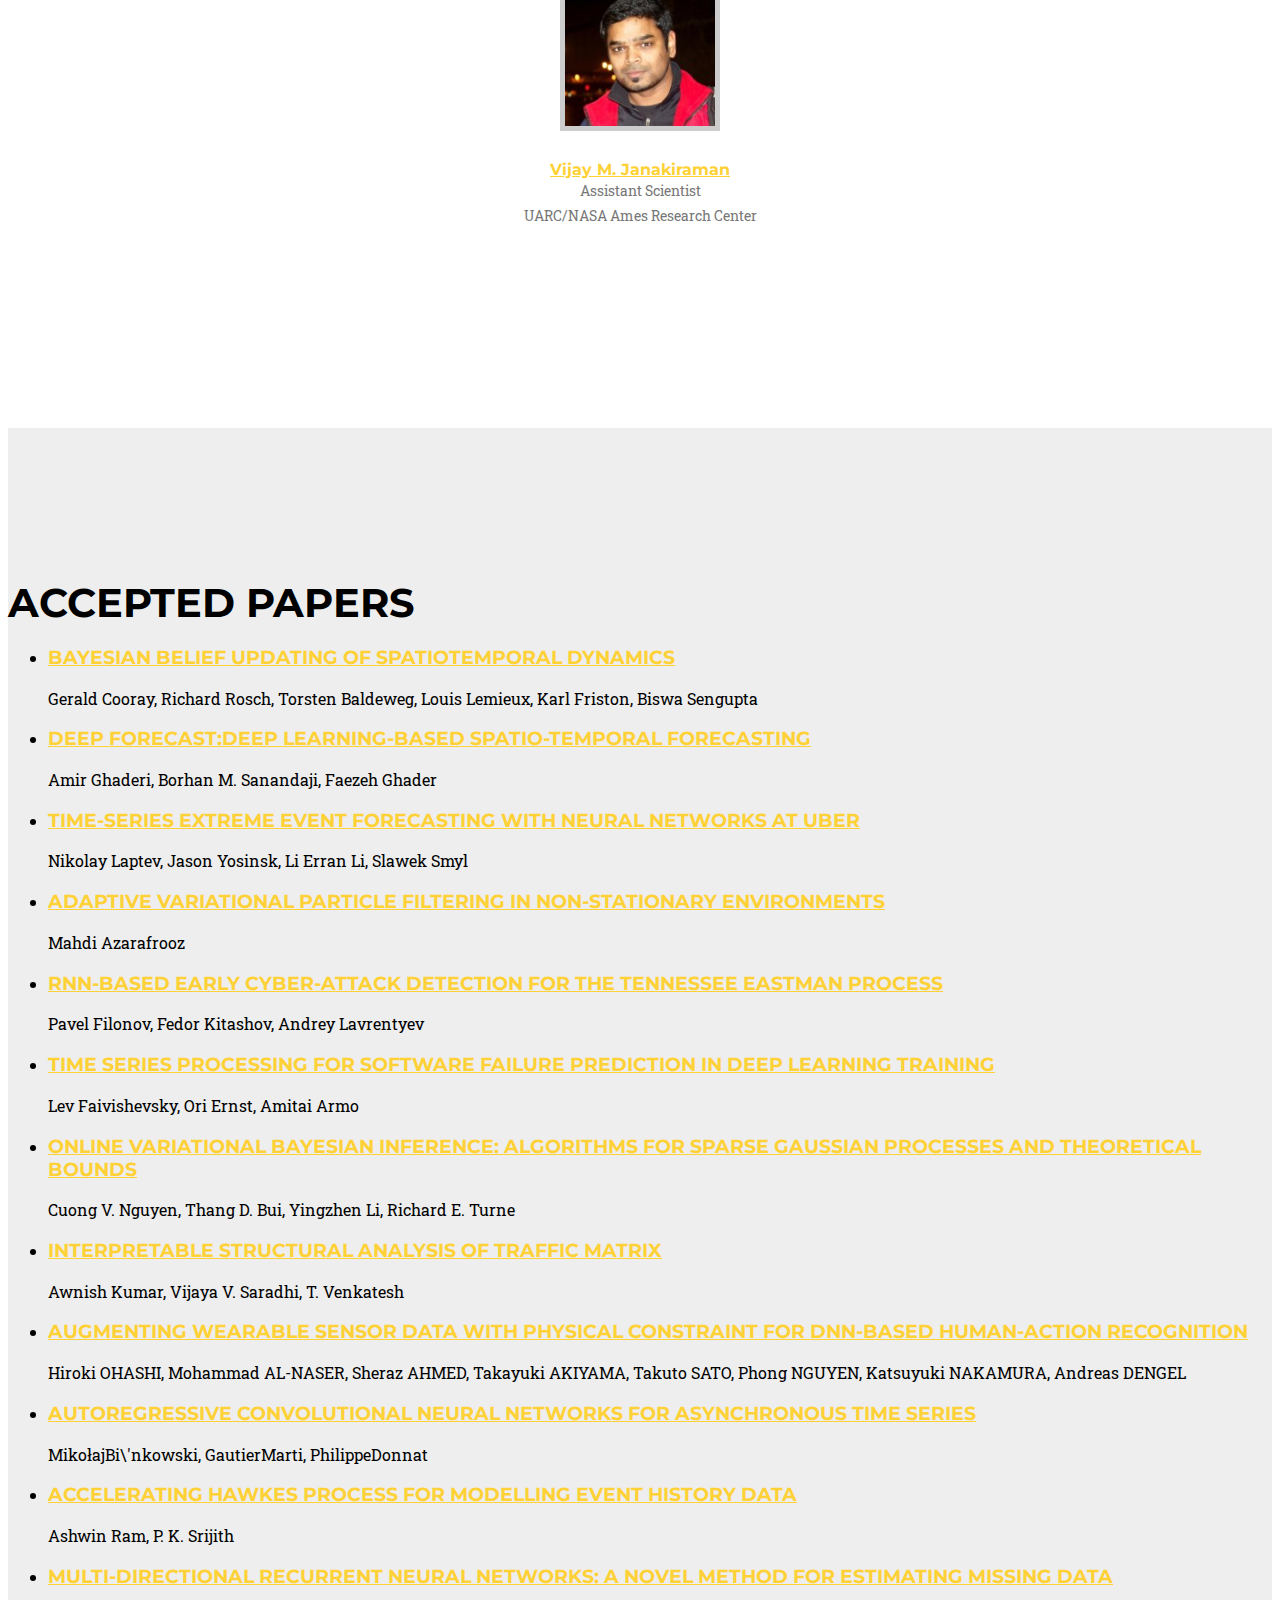
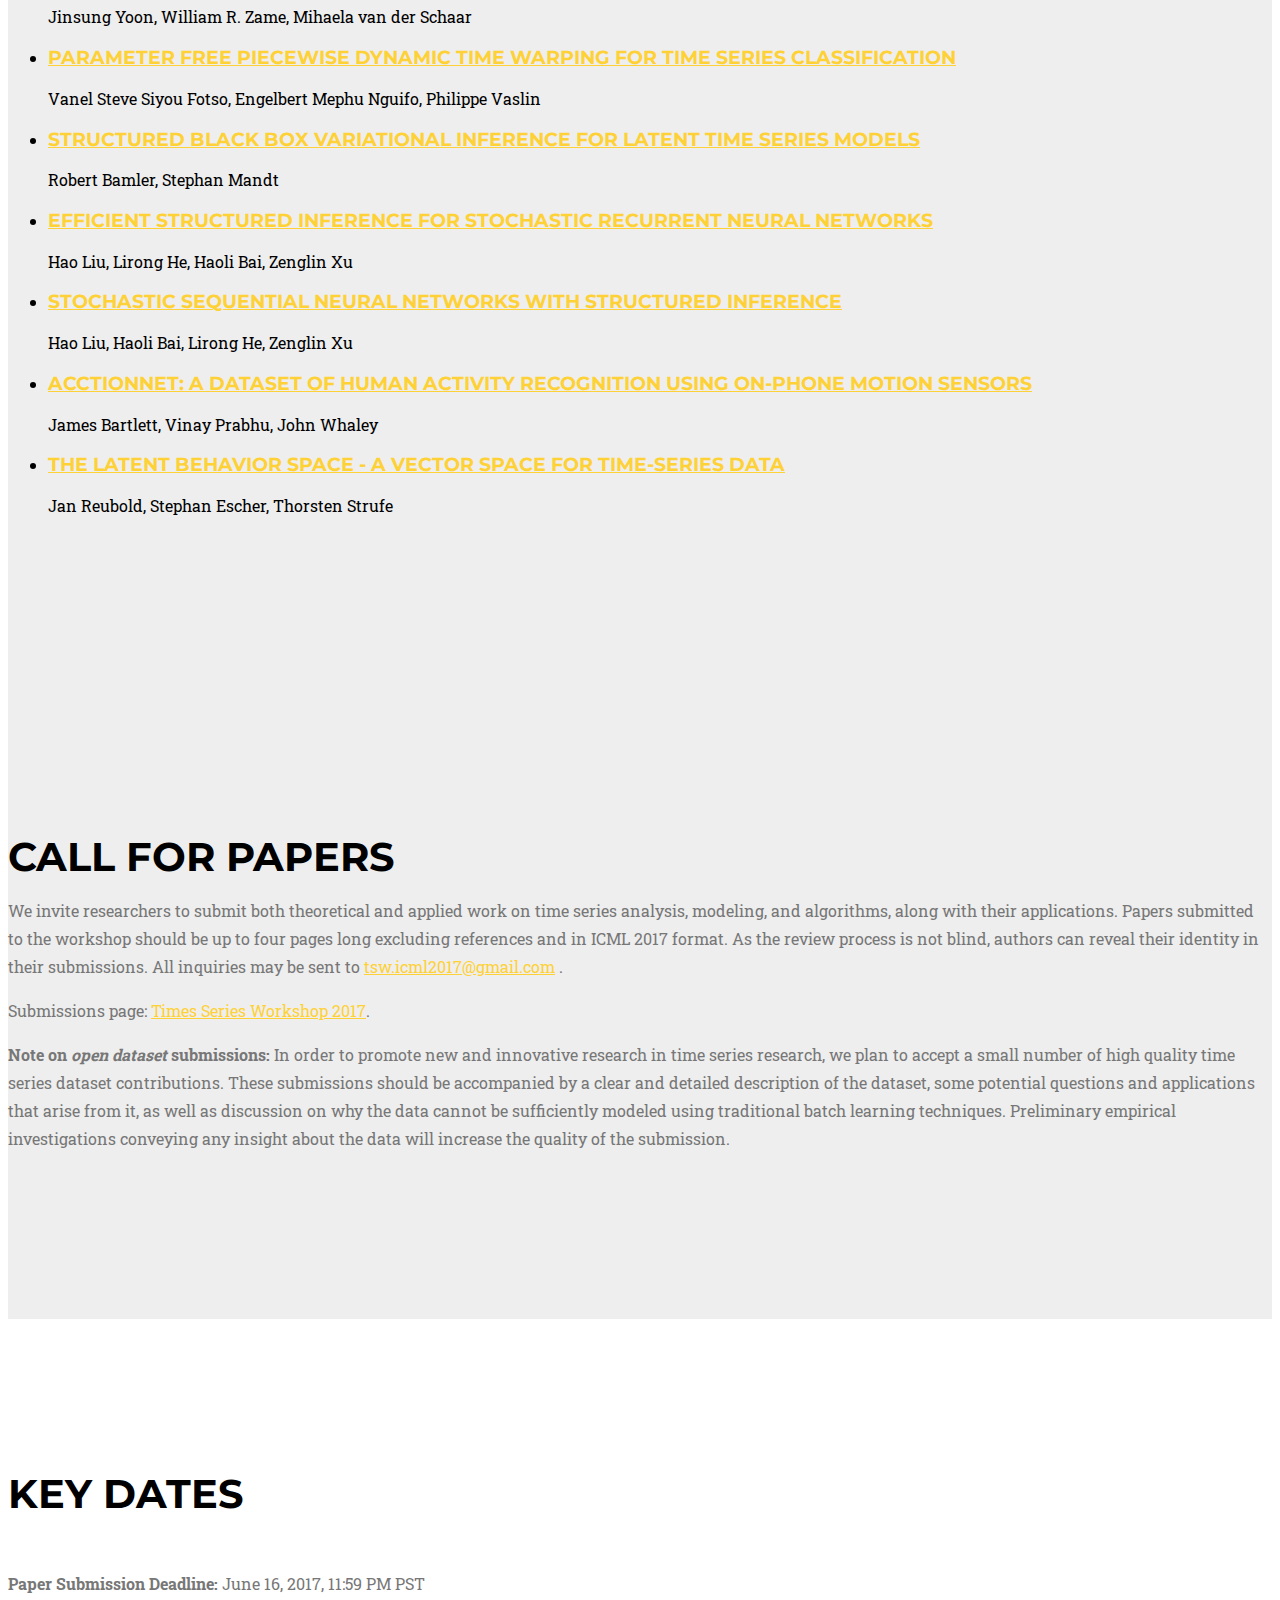
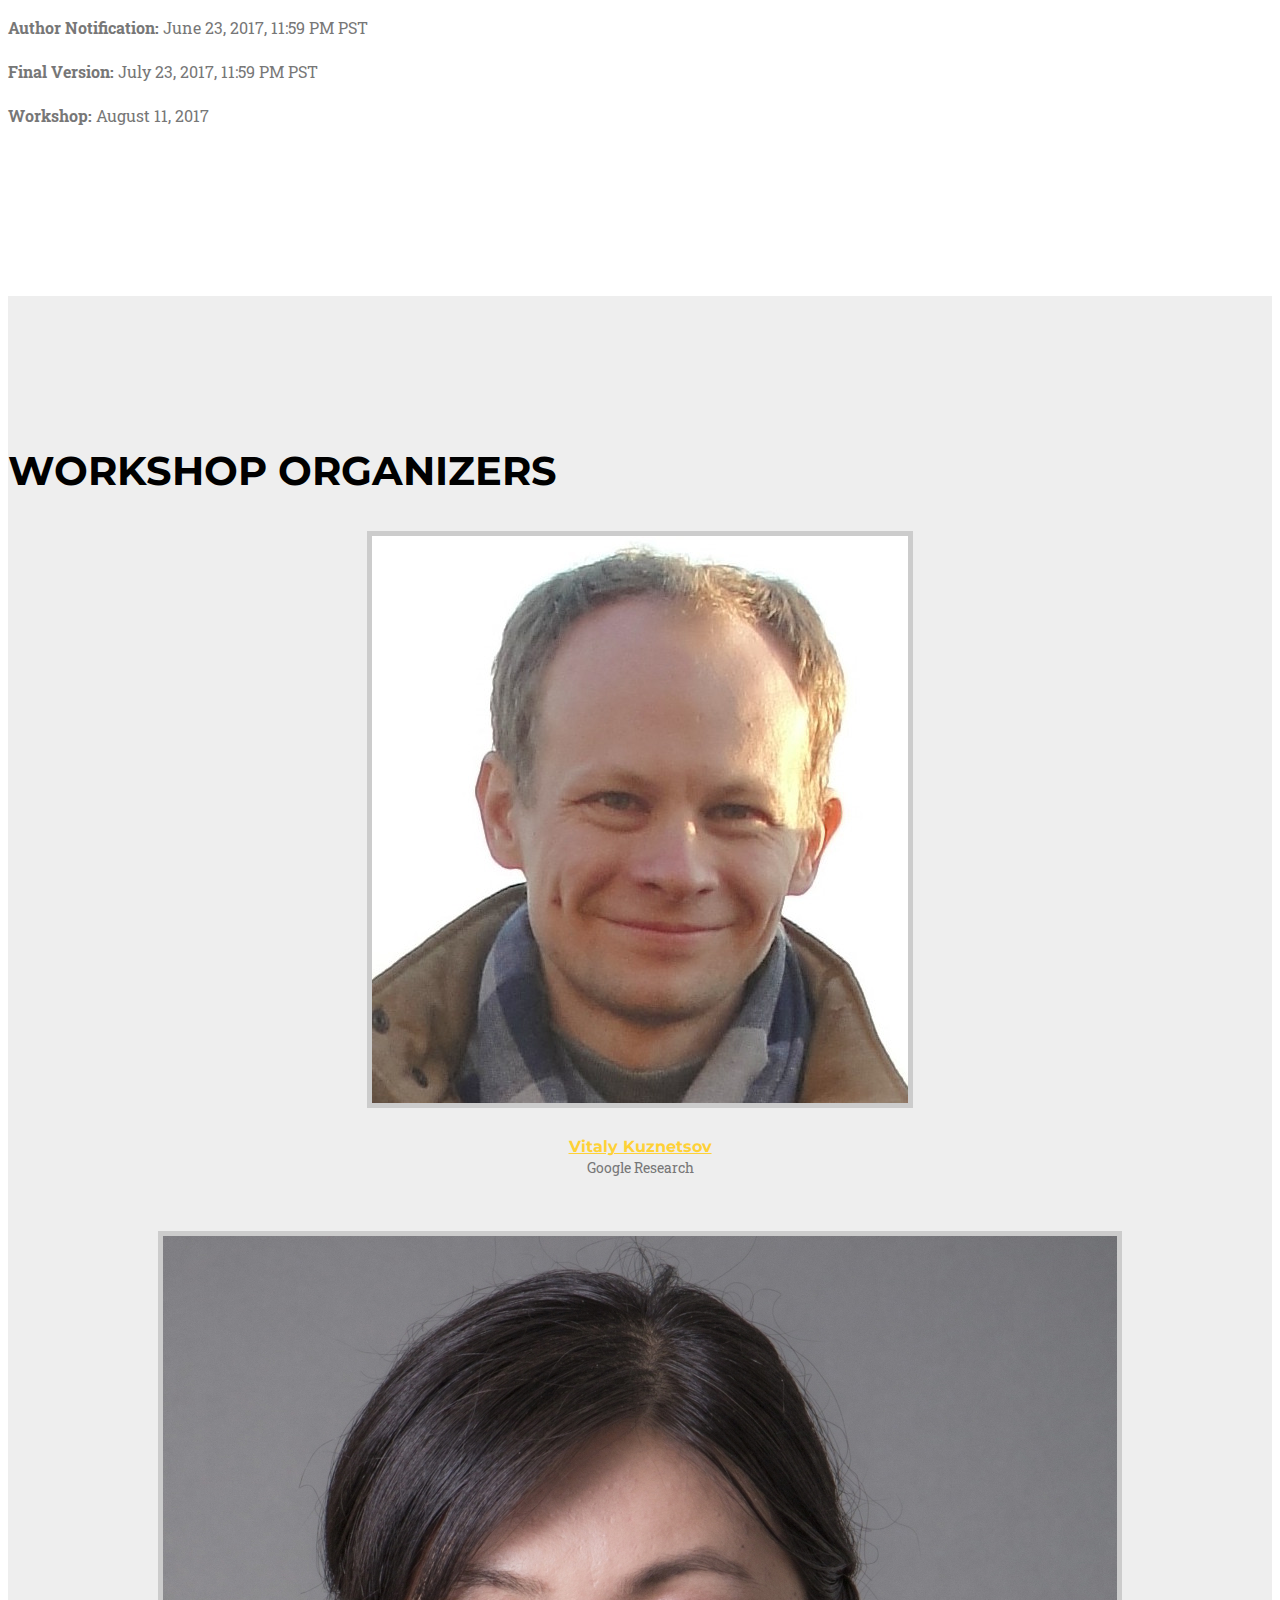
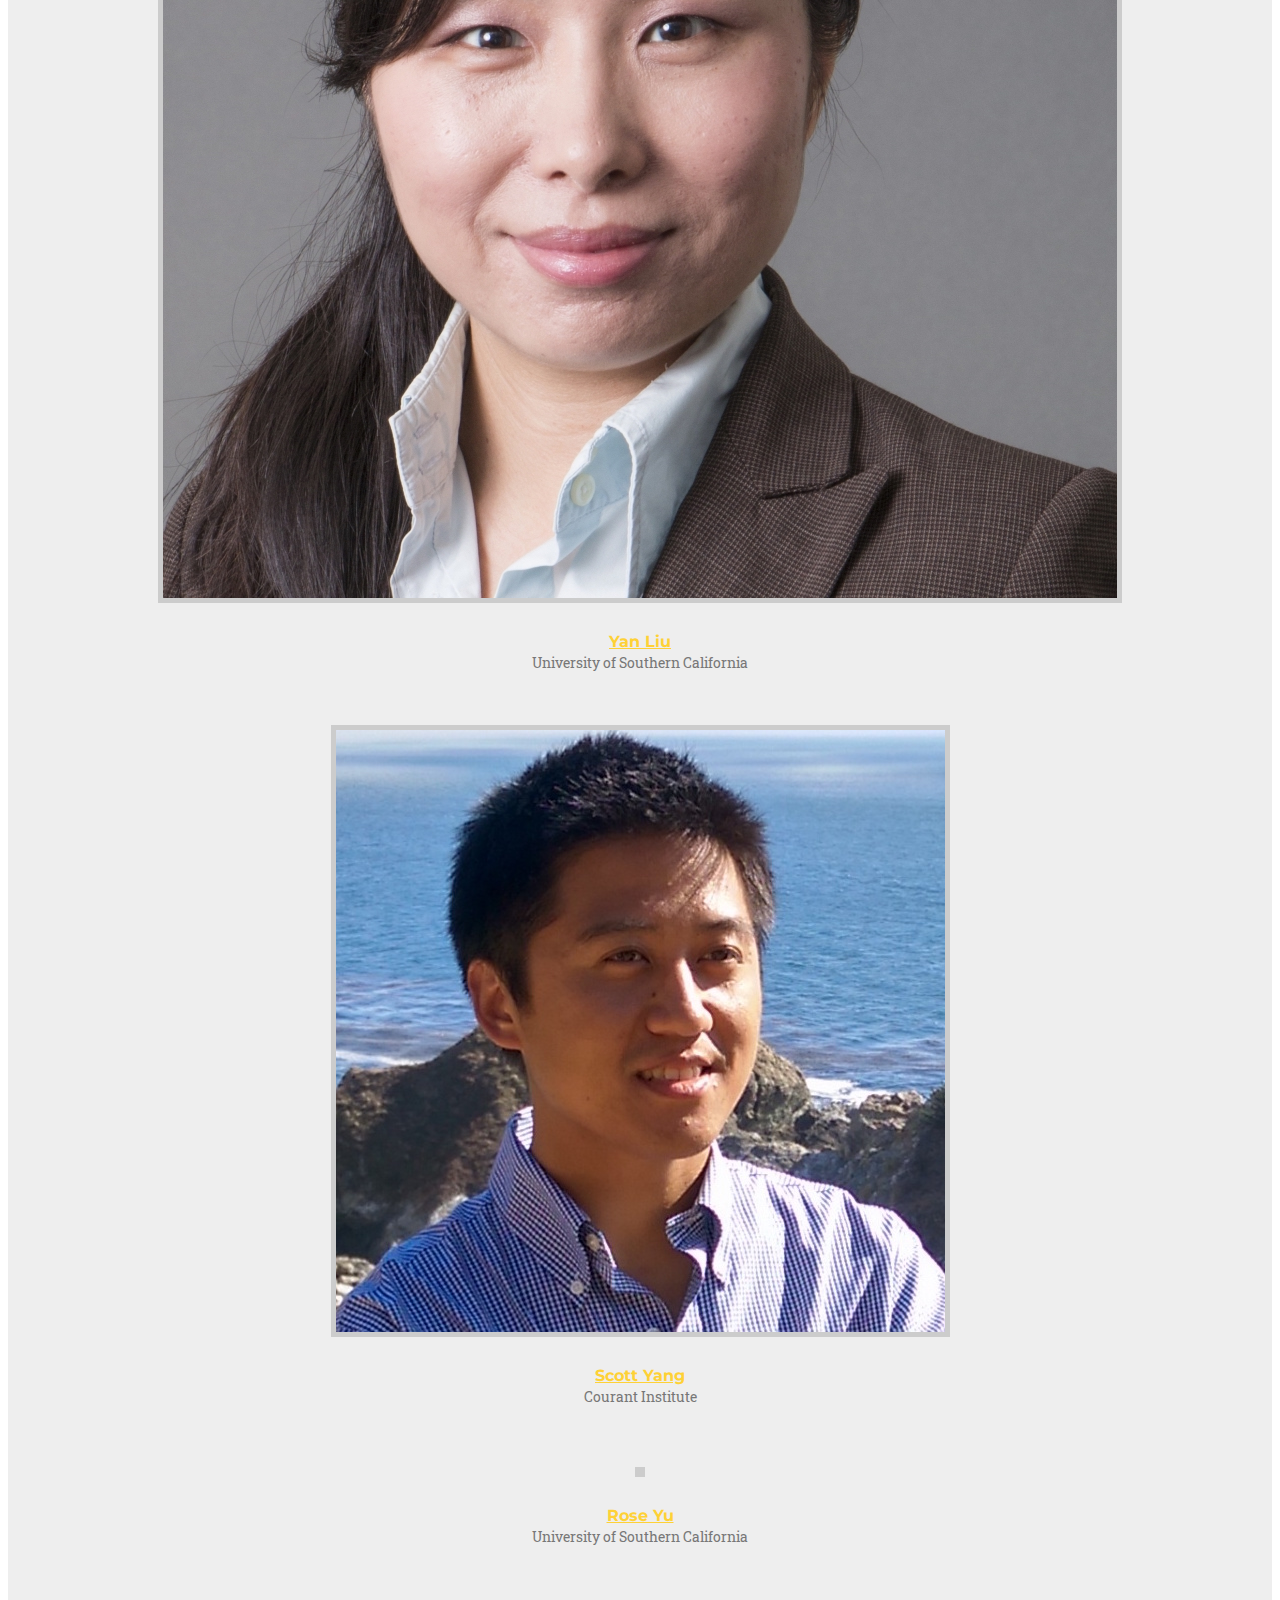
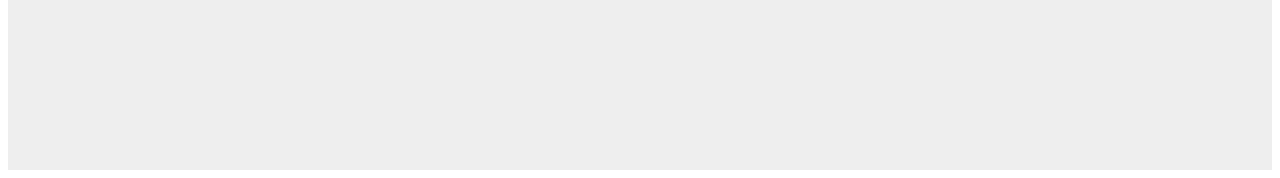
==== commit 6f62b3f6: "added icml 2017" ====
--- a/index_2017.html
+++ b/index_2017.html
@@ -70,6 +70,9 @@
                     </li>
                     <li>
                         <a class="page-scroll" href="#organization">Organizers</a>
+                    </li>
+                    <li>
+                        <a class="buttom" href="index_2020.html">TSW 2020</a>
                     </li>
         
                 </ul>
--- a/css/agency.css
+++ b/css/agency.css
@@ -1007,3 +1007,53 @@
 {
 	webkit-tap-highlight-color:#fed136
 }
+
+
+/* Dropdown Button */
+.dropbtn {
+  background-color: transparent;
+  color: white;
+  padding: 16px;
+  border: none;
+  font-family:Montserrat,"Helvetica Neue",Helvetica,Arial,sans-serif;
+  text-transform:uppercase;
+  font-weight:400;
+  letter-spacing:1px;
+}
+
+/* The container <div> - needed to position the dropdown content */
+.dropdown {
+  position: relative;
+  display: inline-block;
+}
+
+/* Dropdown Content (Hidden by Default) */
+.dropdown-content {
+  display: none;
+  position: absolute;
+  background-color: #222;
+  min-width: 160px;
+  box-shadow: 0px 8px 16px 0px rgba(0,0,0,0.2);
+  z-index: 1;
+}
+
+/* Links inside the dropdown */
+.dropdown-content a {
+  color: white;
+  padding: 12px 16px;
+  text-decoration: none;
+  display: block;
+  font-family:Montserrat,"Helvetica Neue",Helvetica,Arial,sans-serif;
+  text-transform:uppercase;
+  font-weight:400;
+  letter-spacing:1px;
+}
+
+/* Change color of dropdown links on hover */
+.dropdown-content a:hover {background-color: #777;}
+
+/* Show the dropdown menu on hover */
+.dropdown:hover .dropdown-content {display: block;}
+
+/* Change the background color of the dropdown button when the dropdown content is shown */
+.dropdown:hover .dropbtn {background-color: #fec503;}